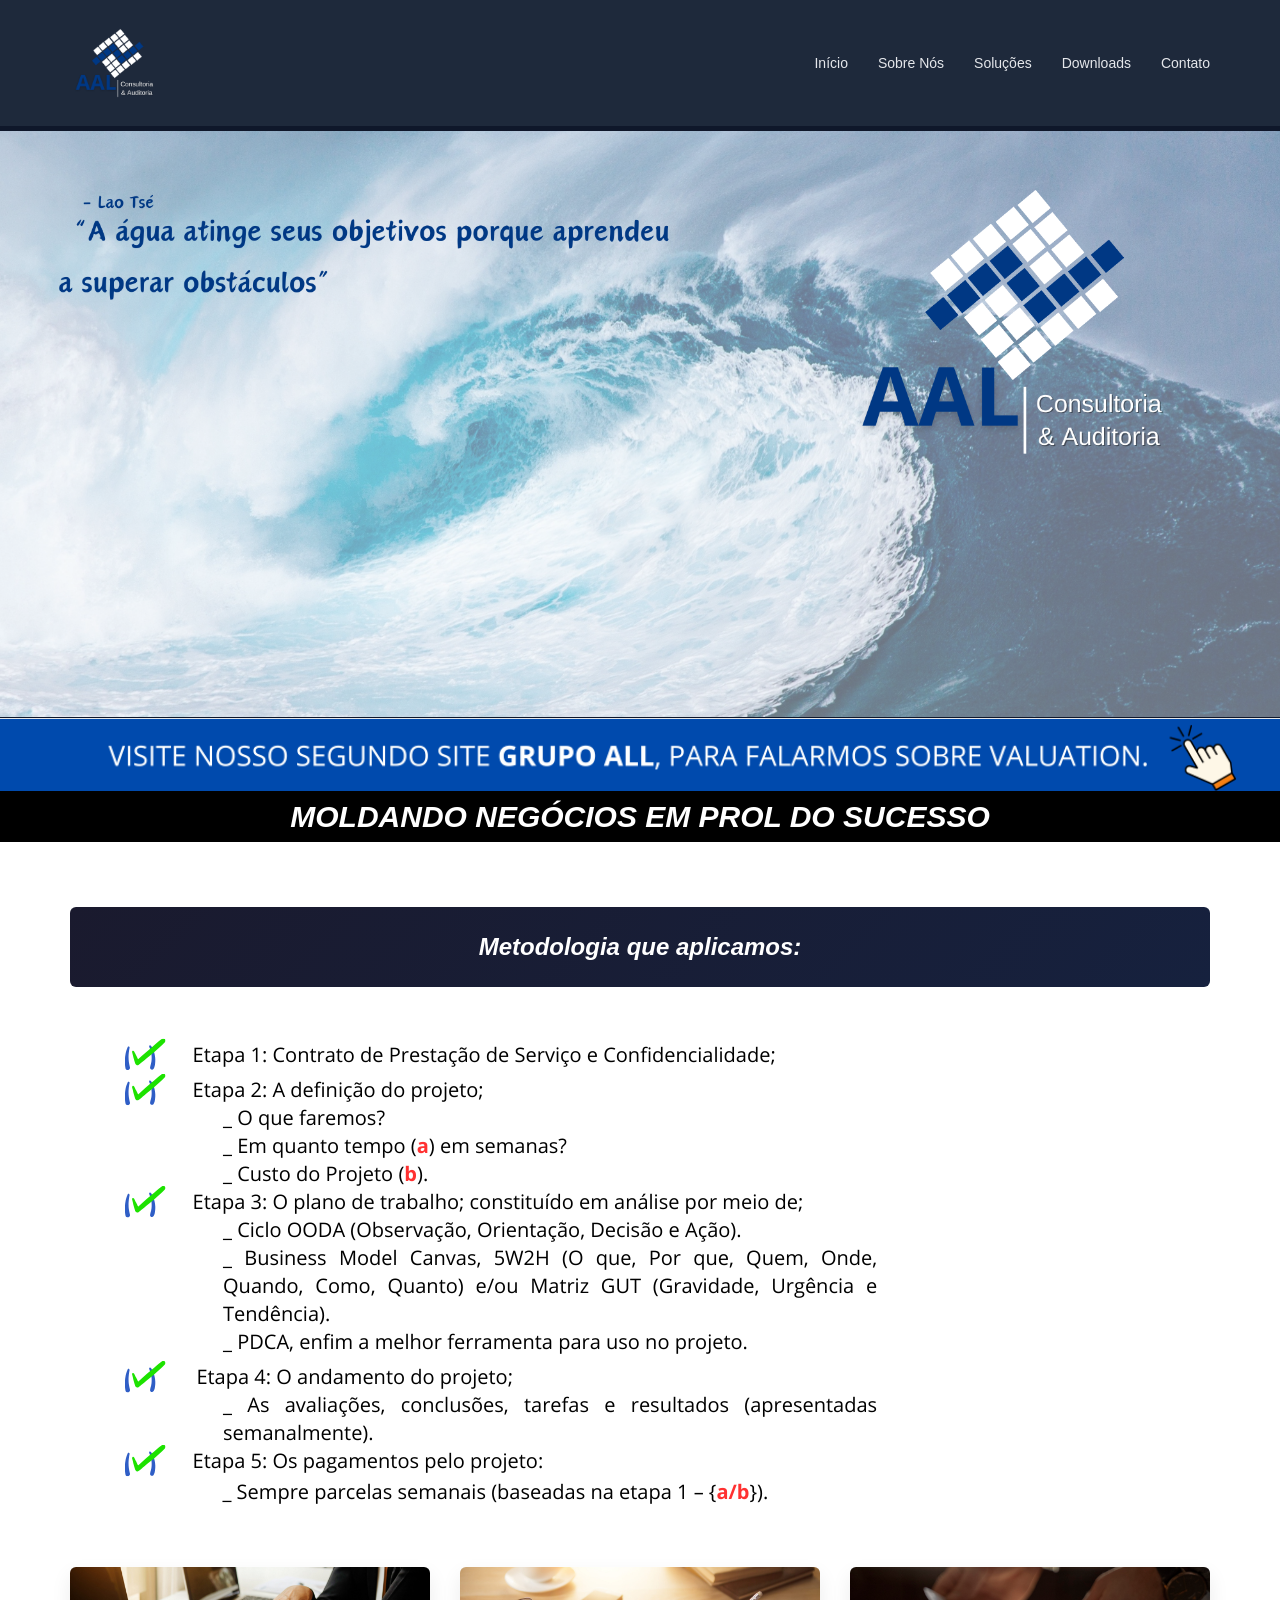
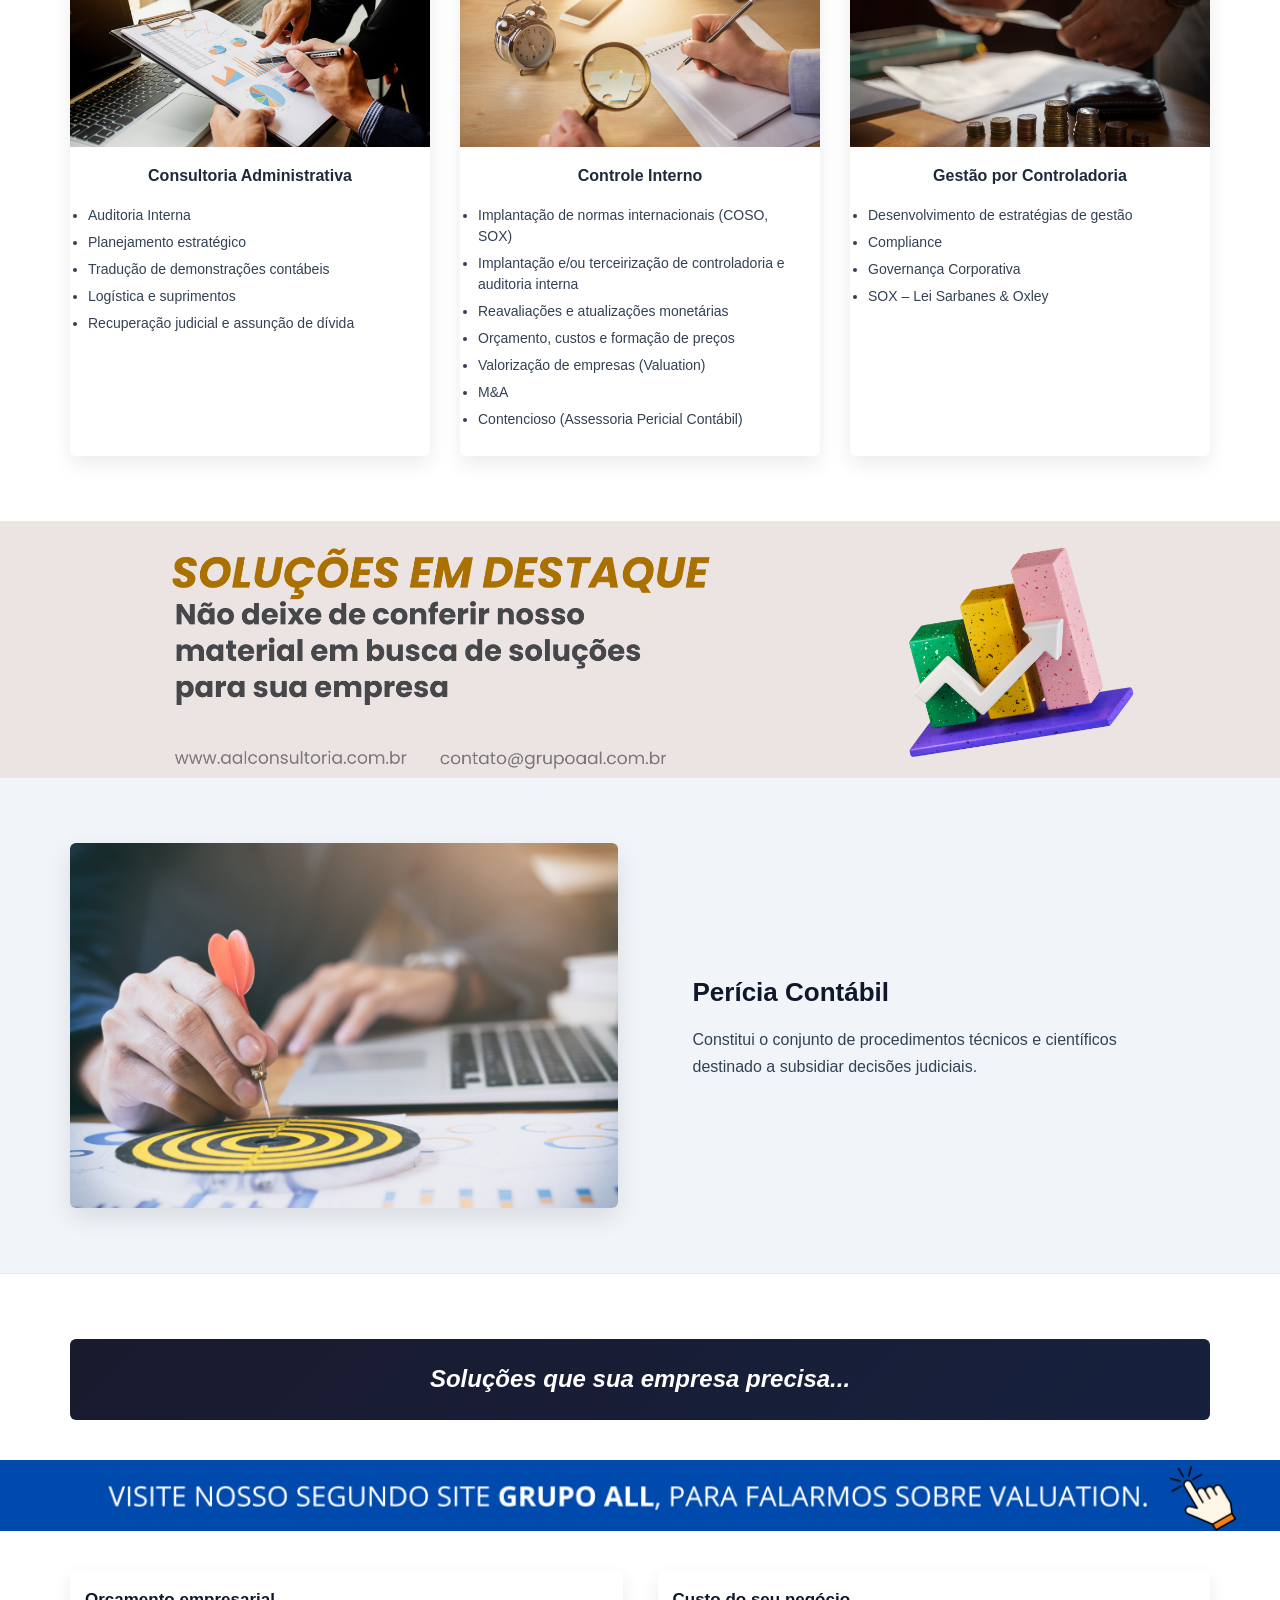
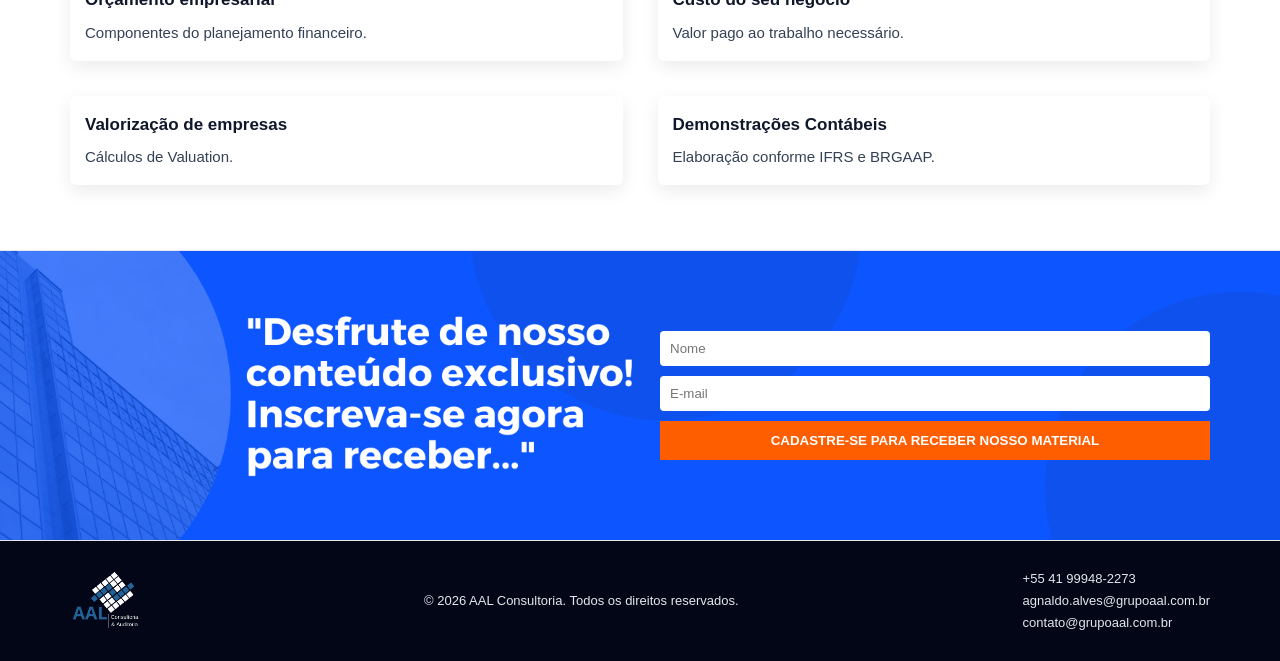
==== index.html @ 98cacd9f "responsivo" ====
<!DOCTYPE html>
<html lang="pt-BR">

<head>
    <meta charset="UTF-8">
    <meta name="viewport" content="width=device-width, initial-scale=1.0">
    <title>Home -AAL Consultoria</title>
    <link rel="stylesheet" href="assets/css/style.css">
</head>

<body>

    <header>
        <div class="container">
            <nav>
                <div class="logo">
                    <img src="assets/img/logo-transparente-500x500-1.png" alt="AAL Consultoria">
                </div>
                <ul>
                    <li><a href="index.html">Início</a></li>
                    <li><a href="sobre.html">Sobre Nós</a></li>
                    <li><a href="solucoes.html">Soluções</a></li>
                    <li><a href="downloads.html">Downloads</a></li>
                    <li><a href="contato.html">Contato</a></li>
                </ul>
            </nav>
        </div>
    </header>

    <!-- HERO -->
    <section class="hero-bg">

        </div>

    </section>

    <a href="https://www.grupoaal.com.br/">
        <img src="assets/img/banner-3.png" alt="Consultoria Administrativa" class="adaptive-banner">
    </a>

    <h1 style="background-color: black; color: white; text-align: center; font-style: italic;">MOLDANDO NEGÓCIOS EM PROL
        DO SUCESSO</h1>
    <!-- METODOLOGIA -->
    <section class="metodologia">
        <div class="container">
            <div class="section-title">
                <h2>Metodologia que aplicamos:</h2>
                <img src="assets/img/etapas-1.png" alt="Consultoria Administrativa">

            </div>

            <div class="metodologia-cards">

                <div class="metodo-card">
                    <img src="assets/img/CONSULTORIA-ADMINISTRATIVA-scaled.jpg" alt="">
                    <h3>Consultoria Administrativa</h3>
                    <ul>
                        <li>Auditoria Interna</li>
                        <li>Planejamento estratégico</li>
                        <li>Tradução de demonstrações contábeis</li>
                        <li>Logística e suprimentos</li>
                        <li>Recuperação judicial e assunção de dívida</li>
                    </ul>
                </div>

                <div class="metodo-card">
                    <img src="assets/img/Pericia-e-Assessoria-scaled.jpg" alt="">
                    <h3>Controle Interno</h3>
                    <ul>
                        <li>Implantação de normas internacionais (COSO, SOX)</li>
                        <li>Implantação e/ou terceirização de controladoria e auditoria interna</li>
                        <li>Reavaliações e atualizações monetárias</li>
                        <li>Orçamento, custos e formação de preços</li>
                        <li>Valorização de empresas (Valuation)</li>
                        <li>M&A</li>
                        <li>Contencioso (Assessoria Pericial Contábil)</li>
                    </ul>
                </div>

                <div class="metodo-card">
                    <img src="assets/img/FINANCEIRO-CONTROLADORIA-scaled.jpg" alt="">
                    <h3>Gestão por Controladoria</h3>
                    <ul>
                        <li>Desenvolvimento de estratégias de gestão</li>
                        <li>Compliance</li>
                        <li>Governança Corporativa</li>
                        <li>SOX – Lei Sarbanes & Oxley</li>
                    </ul>
                </div>

            </div>


        </div>
    </section>


    <img src="assets/img/SOLUCOES-EM-DESTAQUE-2.png" alt="Consultoria Administrativa">

    <!-- PERÍCIA -->
    <section class="pericia destaque">
        <div class="container two-columns">
            <div class="image">
                <img src="assets/img/objectivos-de-meta-de-sucesso-estrategico-de-estrategia-de-negocios-scaled.jpg"
                    alt="Perícia Contábil">
            </div>
            <div class="text">
                <h2>Perícia Contábil</h2>
                <p>
                    Constitui o conjunto de procedimentos técnicos e científicos destinado a subsidiar decisões
                    judiciais.
                </p>
            </div>
        </div>
    </section>


    <!-- SOLUÇÕES -->
    <section class="solucoes">
        <div class="container">
            <div class="section-title">
                <h2>Soluções que sua empresa precisa...</h2>
            </div>
        </div>

        <!-- Banner fino -->
        <div class="banner-fino">
            <a href="https://www.grupoaal.com.br/">
                <img src="assets/img/banner-3.png" alt="Soluções em destaque" class="adaptive-banner">
            </a>
        </div>

        <div class="container">
            <div class="solutions-grid">

                <div class="solution-card">

                    <h3>Orçamento empresarial</h3>
                    <p>Componentes do planejamento financeiro.</p>
                </div>

                <div class="solution-card">

                    <h3>Custo do seu negócio</h3>
                    <p>Valor pago ao trabalho necessário.</p>
                </div>

                <div class="solution-card">

                    <h3>Valorização de empresas</h3>
                    <p>Cálculos de Valuation.</p>
                </div>

                <div class="solution-card">

                    <h3>Demonstrações Contábeis</h3>
                    <p>Elaboração conforme IFRS e BRGAAP.</p>
                </div>

            </div>
        </div>
    </section>

    <section class="form-destaque">
        <div class="form-text"></div>

        <div class="container form-grid">
            <div></div>

            <form class="form-box">
                <input type="text" placeholder="Nome">
                <input type="email" placeholder="E-mail">
                <button type="submit">CADASTRE-SE PARA RECEBER NOSSO MATERIAL</button>
            </form>
        </div>
    </section>

    <footer>
        <div class="container footer-grid">
            <div class="footer-logo">
                <img src="assets/img/logo-footer-135x135-1.png" alt="AAL Consultoria">
            </div>

            <div class="footer-copy">
                <p>&copy; 2026 AAL Consultoria. Todos os direitos reservados.</p>
            </div>

            <div class="footer-contato">
                <p>+55 41 99948-2273</p>
                <p>agnaldo.alves@grupoaal.com.br</p>
                <p>contato@grupoaal.com.br</p>
            </div>
        </div>
    </footer>


</body>

</html>
---- assets/css/style.css ----
* {
  margin: 0;
  padding: 0;
  box-sizing: border-box;
  font-family: "Segoe UI", Arial, Helvetica, sans-serif;
}

body {
  background: #ffffff;
  color: #1f2933;
  line-height: 1.7;
  font-size: 15px;
  overflow-x: hidden;
}

header {
  background: #1e293b;
  padding: 18px 0;
  border-bottom: 3px solid #0f172a;
}

.container {
  width: 90%;
  max-width: 1140px;
  margin: auto;
}

img {
  max-width: 100%;
  height: auto;
  display: block;
}

.logo {
  color: #ffffff;
  font-size: 20px;
  font-weight: 600;
  letter-spacing: 0.5px;
}

.logo img {
  height: 90px;
  width: auto;
}

nav {
  display: flex;
  justify-content: space-between;
  align-items: center;
  gap: 20px;
}

nav ul {
  list-style: none;
  display: flex;
  gap: 25px;
  flex-wrap: wrap;
}

nav a {
  color: #e5e7eb;
  text-decoration: none;
  font-size: 14px;
  transition: 0.2s;
  white-space: nowrap;
}

nav a:hover {
  color: #ffffff;
}

.hero {
  background: #0f172a;
  color: #ffffff;
  min-height: 400px;
  padding: 60px 0;
  text-align: center;
  display: flex;
  align-items: center;
  justify-content: center;
}

.hero-bg {
  background: url("/assets/img/Consultoria-Auditoria-2000-x-915-px.png")
    center/contain no-repeat;
  background-color: #0f172a;
  min-height: 100px;
  padding: 20px 0;
  display: flex;
  align-items: center;
  justify-content: center;
}

.hero h1 {
  font-size: 36px;
  font-weight: 600;
  letter-spacing: 1px;
}

section {
  padding: 65px 0;
  border-bottom: 1px solid #e5e7eb;
}

.section-title h2 {
  text-align: center;
  font-size: 24px;
  color: #0f172a;
  margin-bottom: 40px;
  font-weight: 600;
  font-style: italic;
  background: linear-gradient(135deg, #1a1a2e, #16213e);
  color: #ffffff;
  padding: 20px;
  border-radius: 6px;
}

.service-block {
  display: flex;
  gap: 25px;
  margin-bottom: 45px;
  align-items: flex-start;
}

.service-icon img {
  width: 60px;
}

.service-text h3 {
  font-size: 18px;
  margin-bottom: 10px;
  color: #1e293b;
}

.service-text ul {
  margin-left: 18px;
}

.service-text li {
  margin-bottom: 6px;
}

.two-columns {
  display: grid;
  grid-template-columns: 1fr 1fr;
  gap: 45px;
  align-items: center;
}

.two-columns img {
  width: 100%;
  border-radius: 4px;
}

.downloads a {
  display: block;
  margin: 10px 0;
  color: #1e40af;
  text-decoration: none;
  font-weight: 500;
}

.downloads a:hover {
  text-decoration: underline;
}

.contato-home {
  background: #f8fafc;
  text-align: center;
}

.contato-home h2 {
  font-size: 22px;
  margin-bottom: 10px;
}

.contato-home p {
  margin-bottom: 5px;
}

footer {
  background: #020617;
  color: #e5e7eb;
  padding: 25px 0;
  font-size: 13px;
}

.footer-grid {
  display: flex;
  justify-content: space-between;
  align-items: center;
  gap: 20px;
  flex-wrap: wrap;
}

.footer-logo img {
  height: 70px;
}

/* Responsivo */

.metodologia-cards {
  display: grid;
  grid-template-columns: repeat(3, 1fr);
  gap: 30px;
  margin-top: 40px;
}

.metodo-card {
  background: #ffffff;
  border-radius: 6px;
  overflow: hidden;
  box-shadow: 0 8px 20px rgba(0, 0, 0, 0.08);
  transition: transform 0.2s ease;
}

.metodo-card:hover {
  transform: translateY(-5px);
}

.metodo-card img {
  width: 100%;
  height: 180px;
  object-fit: cover;
}

.metodo-card h3 {
  padding: 15px;
  font-size: 16px;
  text-align: center;
  color: #1e293b;
}

.metodo-card ul {
  padding: 0 18px 20px;
  font-size: 14px;
  color: #334155;
  line-height: 1.5;
}

.metodo-card ul li {
  margin-bottom: 6px;
  list-style: disc;
}

.pericia.destaque {
  background: #f1f5f9;
}

.pericia .text {
  padding: 30px;
}

.pericia .text h2 {
  font-size: 26px;
  margin-bottom: 12px;
  color: #0f172a;
}

.pericia .text p {
  font-size: 16px;
  line-height: 1.7;
  color: #334155;
}

.pericia .image img {
  border-radius: 6px;
  box-shadow: 0 10px 25px rgba(0, 0, 0, 0.1);
}

.banner-fino img {
  width: 100%;
  max-height: 180px;
  object-fit: cover;
}

.solutions-grid {
  display: grid;
  grid-template-columns: repeat(2, 1fr);
  gap: 35px;
  margin-top: 40px;
}

.solution-card {
  background: #ffffff;
  border-radius: 6px;
  overflow: hidden;
  box-shadow: 0 6px 18px rgba(0, 0, 0, 0.08);
}

.solution-image {
  height: 160px;
  background-size: cover;
  background-position: center;
}

.solution-card h3 {
  padding: 15px 15px 5px;
  font-size: 17px;
  color: #0f172a;
}

.solution-card p {
  padding: 0 15px 15px;
  font-size: 15px;
  color: #334155;
}

.form-destaque {
  background: rgba(0, 76, 255, 0.95);
  padding: 80px 0;
  color: #ffffff;
  position: relative;
}

.form-text {
  background: url("/assets/img/cadastro-email.png") center/cover no-repeat;
  position: absolute;
  left: 0;
  top: 0;
  width: 100%;
  height: 100%;
  z-index: 0;
}

.form-grid {
  display: grid;
  grid-template-columns: 1fr 1fr;
  gap: 40px;
  align-items: center;
  position: relative;
  z-index: 1;
}

.form-text h2 {
  font-size: 28px;
  margin-bottom: 10px;
}

.form-text p {
  font-size: 16px;
  color: #cbd5f5;
}

.form-box input,
.form-box textarea {
  width: 100%;
  padding: 10px;
  margin-bottom: 10px;
  border-radius: 4px;
  border: none;
}

.form-box button {
  background: #ff5e00;
  color: #fff;
  padding: 12px;
  border: none;
  cursor: pointer;
  width: 100%;
  font-weight: 600;
}

/* HERO específico da página Sobre Nós */
.hero-bg-sobre {
  background: url("/assets/img/sobre-nos-top-1536x269.png") center/contain
    no-repeat;
  background-color: #0f172a;
  min-height: 200px;
  padding: 40px 0;
  display: flex;
  align-items: center;
  justify-content: center;
}

/* Seção sobre */
.sobre h2 {
  font-size: 26px;
  color: #0f172a;
  margin-bottom: 15px;
  font-weight: 600;
}

.sobre p {
  font-size: 16px;
  line-height: 1.8;
  margin-bottom: 25px;
  color: #1f2933;
}

/* Fundador */
.fundador {
  display: flex;
  gap: 40px;
  margin-top: 50px;
  align-items: flex-start;
  flex-wrap: wrap;
}

.fundador-imagem img {
  width: 250px;
  border-radius: 6px;
}

.fundador-texto h2 {
  font-size: 22px;
  margin-bottom: 5px;
  color: #0f172a;
}

.fundador-texto h3 {
  font-size: 18px;
  margin-bottom: 15px;
  color: #1e293b;
}

.fundador-texto h4 {
  font-size: 16px;
  margin-top: 15px;
  margin-bottom: 8px;
  color: #1e293b;
}

.fundador-texto ul {
  margin-left: 18px;
  margin-bottom: 10px;
}

.fundador-texto li {
  margin-bottom: 5px;
}

/* Contato */
.contato-home h2 {
  font-size: 24px;
  margin-bottom: 15px;
}

/* SEÇÃO SOBRE */
.sobre-grid {
  display: grid;
  grid-template-columns: 1fr 1fr;
  gap: 40px;
  margin-bottom: 50px;
}

.sobre-col h2 {
  font-size: 26px;
  color: #0f172a;
  margin-bottom: 15px;
  font-weight: 600;
}

.sobre-col p {
  font-size: 16px;
  color: #334155;
  line-height: 1.8;
}

/* METODOLOGIA DESTAQUE */
.metodologia-container {
  display: grid;
  grid-template-columns: 1fr 1fr;
  gap: 0;
  align-items: stretch;
  margin-bottom: 50px;
  border-radius: 8px;
  overflow: hidden;
}

.metodologia-destaque {
  background: #1d8a4d;
  color: #ffffff;
  padding: 50px;
  text-align: left;
}

.metodologia-destaque h2 {
  font-size: 28px;
  margin-bottom: 15px;
  font-weight: 600;
  font-style: italic;
  color: #ffffff;
}

.metodologia-destaque p {
  font-size: 17px;
  line-height: 1.8;
  color: #ffffff;
}

.metodologia-imagem {
  overflow: hidden;
  background-size: cover;
  background-position: center;
}

.metodologia-imagem img {
  width: 100%;
  height: 100%;
  object-fit: cover;
}

/* FUNDADOR */
.fundador {
  display: grid;
  grid-template-columns: 1fr 1fr;
  gap: 40px;
  align-items: flex-start;
  margin-top: 50px;
  padding-top: 50px;
  border-top: 1px solid #e5e7eb;
}

.fundador-imagem img {
  width: 100%;
  border-radius: 8px;
  box-shadow: 0 10px 30px rgba(0, 0, 0, 0.1);
}

.fundador-texto h2 {
  font-size: 26px;
  color: #0f172a;
  margin-bottom: 10px;
  font-weight: 600;
}

.fundador-texto h3 {
  font-size: 18px;
  color: #22c55e;
  margin-bottom: 30px;
  font-weight: 500;
}

.fundador-texto h4 {
  font-size: 16px;
  color: #0f172a;
  margin-top: 20px;
  margin-bottom: 12px;
  font-weight: 600;
}

.fundador-texto ul {
  margin-left: 20px;
}

.fundador-texto li {
  font-size: 15px;
  color: #334155;
  line-height: 1.8;
  margin-bottom: 8px;
}

/* SEÇÃO SOBRE */
.sobre {
  padding: 65px 0;
}

.sobre-grid {
  display: grid;
  grid-template-columns: 1fr 1fr;
  gap: 40px;
  margin-bottom: 50px;
}

.sobre-col h2 {
  font-size: 26px;
  color: #0f172a;
  margin-bottom: 15px;
  font-weight: 600;
}

.sobre-col p {
  font-size: 16px;
  color: #334155;
  line-height: 1.8;
}

/* METODOLOGIA DESTAQUE */
.metodologia-destaque {
  background: linear-gradient(135deg, #22c55e, #16a34a);
  color: #ffffff;
  padding: 40px;
  border-radius: 8px;
  margin-bottom: 50px;
  text-align: center;
}

.metodologia-destaque h2 {
  font-size: 28px;
  margin-bottom: 15px;
  font-weight: 600;
  font-style: italic;
}

.metodologia-destaque p {
  font-size: 17px;
  line-height: 1.8;
}

/* FUNDADOR */
.fundador {
  display: grid;
  grid-template-columns: 1fr 1fr;
  gap: 40px;
  align-items: center;
  margin-top: 50px;
  padding-top: 50px;
  border-top: 1px solid #e5e7eb;
}

.fundador-imagem img {
  width: 100%;
  border-radius: 8px;
  box-shadow: 0 10px 30px rgba(0, 0, 0, 0.1);
}

.fundador-texto h2 {
  font-size: 26px;
  color: #0f172a;
  margin-bottom: 10px;
  font-weight: 600;
}

.fundador-texto h3 {
  font-size: 18px;
  color: #0f76ff;
  margin-bottom: 30px;
  font-weight: 500;
}

.fundador-texto h4 {
  font-size: 16px;
  color: #0f172a;
  margin-top: 20px;
  margin-bottom: 12px;
  font-weight: 600;
}

.fundador-texto ul {
  margin-left: 20px;
}

.fundador-texto li {
  font-size: 15px;
  color: #334155;
  line-height: 1.8;
  margin-bottom: 8px;
}

/* Hero específico da página Contato */
.hero-bg-contato {
  background: url("/assets/img/banner-top-1536x269.png") center/contain
    no-repeat;
  background-color: #0f172a;
  min-height: 300px;
  padding: 40px 0;
  text-align: center;
  display: flex;
  align-items: center;
  justify-content: center;
}

/* Hero específico da página Soluções */
.hero-bg-solucoes {
  background: url("/assets/img/banner-top-1.png") center/contain no-repeat;
  background-color: #0f172a;
  min-height: 300px;
  padding: 40px 0;
  text-align: center;
  display: flex;
  align-items: center;
  justify-content: center;
}

.hero-bg-solucoes h1 {
  font-size: 38px;
  color: #fff;
  font-weight: 700;
}

/* Grid de cards */
.solucoes-cards {
  display: grid;
  grid-template-columns: repeat(2, 1fr);
  gap: 35px;
  margin-top: 40px;
}

.solucoes-cards .solucao-card {
  background: #ffffff;
  padding: 20px;
  border-radius: 6px;
  box-shadow: 0 6px 18px rgba(0, 0, 0, 0.08);
}

.solucoes-cards h2 {
  font-size: 20px;
  color: #0f172a;
  margin-bottom: 12px;
}

.solucoes-cards ul {
  margin-left: 15px;
}

.solucoes-cards li {
  line-height: 1.6;
  margin-bottom: 6px;
}

/* Divisor com retângulo azul claro */
.solucao-block-header {
  background-color: #cfe8ff; /* azul claro */
  color: #0f172a; /* texto escuro */
  font-size: 20px;
  font-weight: 700;
  padding: 12px 20px;
  margin: 40px 0 20px;
  border-radius: 6px;
}

/* Melhoria da legibilidade da lista */
.solucoes-page ul {
  margin-bottom: 30px;
  padding-left: 20px;
  list-style-type: disc;
  line-height: 1.6;
}

.contato-grid {
  display: flex;
  gap: 2rem;
  align-items: flex-start;
}

.contato-imagem img {
  width: 100%;
  max-width: 500px; /* Ajusta conforme precisar */
  border-radius: 8px;
}

.contato-formulario {
  flex: 1;
}

.form-contato input,
.form-contato textarea {
  width: 100%;
  padding: 0.5rem;
  margin-bottom: 1rem;
  border: 1px solid #ccc;
  border-radius: 4px;
}

.form-contato button {
  background-color: #0074d9; /* exemplo azul */
  color: #fff;
  padding: 0.7rem 1.5rem;
  border: none;
  border-radius: 4px;
  cursor: pointer;
}

.contato-social a {
  margin-right: 1rem;
  text-decoration: none;
  color: #0074d9;
}

.form-contato button {
  background-color: #0074d9; /* azul */
  color: #fff;
  padding: 1rem 2rem; /* mais largo */
  width: 100%; /* ocupa toda a largura da coluna do formulário */
  border: none;
  border-radius: 12px; /* cantos mais arredondados */
  font-size: 1.1rem;
  cursor: pointer;
  transition: background-color 0.3s ease;
}

.form-contato button:hover {
  background-color: #005fa3; /* hover mais escuro */
}

.contato-page {
  background-color: #eaeaea;
}

.contato-social a {
  display: inline-flex;
  align-items: center;
  gap: 0.3rem;
  text-decoration: none;
  color: #fff;
  background-color: #0077b5; /* LinkedIn azul */
  padding: 0.8rem 0.8rem;
  border-radius: 12px;
  transition: all 0.3s ease;
  font-weight: bold;
}

.contato-social a.e-fab-whatsapp {
  background-color: #25d366; /* verde WhatsApp */
}

.contato-social a:hover {
  opacity: 0.9;
}

.contato-social {
  display: flex;
  justify-content: center; /* centraliza horizontalmente */
  gap: 10px; /* espaço entre os ícones */
  margin: 10px 0; /* espaço acima e abaixo da seção */
}

.contato-social a {
  display: flex;
  align-items: center;
  justify-content: center;

  border-radius: 5px; /* cantos arredondados */
  background-color: #25d366; /* verde WhatsApp por padrão */
  color: white;
  text-decoration: none;
  font-weight: bold;
  transition:
    transform 0.2s,
    background-color 0.2s;
}

.contato-social a:hover {
  transform: scale(1.05);
}

/* Ajusta cor específica para LinkedIn */
.contato-social a[aria-label="LinkedIn"] {
  background-color: #0077b5; /* azul LinkedIn */
}

/* Ajusta cor específica para WhatsApp */
.contato-social a[aria-label="WhatsApp"] {
  background-color: #25d366; /* verde WhatsApp */
}

/* Ícones SVG dentro do botão */
.contato-social svg {
  fill: currentColor; /* pega a cor do botão */
}

.downloads-page {
  background: #193452;
  padding: 80px 0;
  color: #fff;
}

.downloads-page h1 {
  text-align: center;
  font-size: 42px;
  font-weight: 800;
  margin-bottom: 10px;
}

.subtitle {
  text-align: center;
  font-style: italic;
  margin-bottom: 40px;
}

.alert-box {
  background: #1f1f1f;
  border-top: 4px solid #f2d600;
  padding: 25px;
  text-align: center;
  margin-bottom: 40px;
}

.alert-box strong {
  color: #f2d600;
  font-size: 22px;
}

.form-download {
  background: #0f2c4f;
  padding: 30px;
  border-radius: 12px;
  max-width: 900px;
  margin: 0 auto 60px auto;
}

.form-download input {
  width: 100%;
  padding: 14px;
  border-radius: 8px;
  border: none;
  margin-bottom: 15px;
}

.form-download button {
  width: 100%;
  padding: 15px;
  border-radius: 30px;
  background: #c10012;
  color: #fff;
  font-size: 18px;
  font-weight: bold;
  border: none;
  cursor: pointer;
}

.lista-documentos {
  display: grid;
  grid-template-columns: repeat(3, 1fr);
  gap: 25px;
  list-style: none;
  padding: 0;
}

.lista-documentos li {
  border-bottom: 1px solid rgba(255, 255, 255, 0.2);
  padding: 10px 0 10px 35px;
  position: relative;
}

.lista-documentos li::before {
  content: "☁";
  position: absolute;
  left: 0;
  color: orange;
}

.downloads-hero {
  width: 100%;
  min-height: 70vh;
  background: url("/assets/img/Back-3.png") center center no-repeat;
  background-size: cover;
  display: flex;
  align-items: center;
  justify-content: flex-start; /* antes era center */
  padding-left: 8%; /* empurra para dentro, mas fica à esquerda */
  color: #000;
  position: relative;
}

.hero-content {
  padding: 40px 60px;
  border-radius: 12px;
  max-width: 700px; /* evita invadir a imagem da direita */
}

.downloads-hero h1 {
  font-size: 38px;
  font-weight: 800;
  margin-bottom: 15px;
}

.downloads-hero p {
  font-size: 18px;
  font-style: italic;
}

.lista-documentos a {
  color: #fff;
  text-decoration: none;
  transition: 0.2s;
}

.lista-documentos a:hover {
  text-decoration: underline;
  color: #f2d600;
}

/* MOBILE SMALL (até 374px) */
@media (max-width: 374px) {
  nav ul {
    gap: 8px;
    font-size: 12px;
  }

  .hero h1 {
    font-size: 20px;
  }

  h1 {
    font-size: 18px !important;
  }

  .section-title h2 {
    font-size: 18px;
    padding: 15px 10px;
  }

  .metodologia-cards {
    grid-template-columns: 1fr;
  }

  .metodo-card h3 {
    font-size: 15px;
  }

  .form-grid {
    gap: 20px;
  }

  .form-text {
    background: url("/assets/img/FUNDO-1.png") center/cover no-repeat;
  }

  .form-box input,
  .form-box textarea {
    padding: 8px;
    font-size: 14px;
  }

  footer {
    font-size: 11px;
  }

  nav a {
    font-size: 12px;
  }
}

/* MOBILE (375px - 576px) */
@media (max-width: 576px) {
  .container {
    width: 95%;
  }

  header {
    padding: 12px 0;
  }

  nav {
    flex-direction: column;
    gap: 10px;
  }

  nav ul {
    gap: 12px;
    font-size: 13px;
    justify-content: center;
    width: 100%;
  }

  .logo img {
    height: 35px;
  }

  .hero {
    min-height: 200px;
    padding: 30px 0;
  }

  .hero-bg {
    min-height: 200px;
    padding: 10px 0;
    background-attachment: scroll;
  }

  .hero-bg-sobre,
  .hero-bg-contato,
  .hero-bg-solucoes {
    min-height: 100px;
    padding: 20px 0;
  }

  .hero h1,
  h1 {
    font-size: 22px;
  }

  section {
    padding: 40px 0;
  }

  .section-title h2 {
    font-size: 18px;
    padding: 15px 10px;
    margin-bottom: 25px;
  }

  .metodologia-cards {
    grid-template-columns: 1fr;
    gap: 20px;
    margin-top: 25px;
  }

  .metodo-card {
    box-shadow: 0 4px 12px rgba(0, 0, 0, 0.06);
  }

  .metodo-card img {
    height: 150px;
  }

  .metodo-card h3 {
    padding: 12px;
    font-size: 15px;
  }

  .metodo-card ul {
    padding: 0 12px 15px;
    font-size: 13px;
  }

  .two-columns {
    grid-template-columns: 1fr;
    gap: 25px;
  }

  .solutions-grid {
    grid-template-columns: 1fr;
    gap: 20px;
    margin-top: 25px;
  }

  .solution-card {
    box-shadow: 0 4px 12px rgba(0, 0, 0, 0.06);
  }

  .solution-image {
    height: 140px;
  }

  .solution-card h3 {
    font-size: 16px;
  }

  .solution-card p {
    font-size: 14px;
  }

  .form-grid {
    grid-template-columns: 1fr;
    gap: 20px;
  }

  .form-destaque {
    padding: 40px 0;
  }

  .form-text {
    background: url("/assets/img/FUNDO-1.png") center/cover no-repeat;
  }

  .form-text h2 {
    font-size: 20px;
  }

  .form-text p {
    font-size: 14px;
  }

  .form-box input,
  .form-box textarea {
    padding: 8px;
    font-size: 14px;
    margin-bottom: 8px;
  }

  .form-box button {
    padding: 10px;
    font-size: 14px;
  }

  .footer-grid {
    flex-direction: column;
    gap: 12px;
    text-align: center;
  }

  .footer-logo img {
    height: 35px;
  }

  footer {
    padding: 20px 0;
    font-size: 12px;
  }

  .contato-grid {
    flex-direction: column;
    gap: 1.5rem;
  }

  .contato-imagem img {
    max-width: 100%;
  }

  .form-contato input,
  .form-contato textarea {
    font-size: 14px;
  }

  .contato-social {
    flex-wrap: wrap;
    gap: 8px;
  }

  .contato-social a {
    padding: 0.6rem 0.6rem;
    font-size: 13px;
  }

  .solucoes-cards {
    grid-template-columns: 1fr;
    gap: 20px;
  }

  .solucoes-cards h2 {
    font-size: 17px;
  }

  .solucoes-cards li {
    font-size: 14px;
  }

  .hero-bg-solucoes h1 {
    font-size: 24px;
  }

  .metodologia-destaque h2 {
    font-size: 20px;
  }

  .metodologia-destaque p {
    font-size: 14px;
  }

  .fundador {
    grid-template-columns: 1fr;
    gap: 25px;
  }

  .fundador-imagem {
    display: flex;
    justify-content: center;
  }

  .fundador-imagem img {
    width: 100%;
    max-width: 300px;
  }

  .fundador-texto h2 {
    font-size: 22px;
  }

  .fundador-texto h3 {
    font-size: 16px;
  }

  .sobre-grid {
    grid-template-columns: 1fr;
    gap: 25px;
  }

  .sobre-col h2 {
    font-size: 20px;
  }

  .sobre-col p {
    font-size: 14px;
  }

  .metodologia-container {
    grid-template-columns: 1fr;
  }

  .metodologia-destaque {
    padding: 30px;
  }

  .lista-documentos {
    grid-template-columns: 1fr;
    gap: 15px;
  }

  .lista-documentos li {
    padding: 8px 0 8px 25px;
  }

  .downloads-hero {
    padding-left: 4%;
  }

  .hero-content {
    padding: 25px 30px;
    max-width: 90%;
  }

  .downloads-hero h1 {
    font-size: 24px;
  }

  .downloads-hero p {
    font-size: 15px;
  }

  .downloads-page h1 {
    font-size: 32px;
  }

  .alert-box strong {
    font-size: 18px;
  }

  .form-download {
    padding: 20px;
  }

  .form-download input {
    padding: 12px;
    font-size: 14px;
  }

  .form-download button {
    padding: 12px;
    font-size: 16px;
  }

  .solucao-block-header {
    font-size: 17px;
    padding: 10px 15px;
  }

  nav a {
    font-size: 12px;
  }
}

/* TABLET (577px - 768px) */
@media (min-width: 577px) and (max-width: 768px) {
  nav ul {
    gap: 18px;
    font-size: 13px;
  }

  .form-text {
    background: url("/assets/img/FUNDO-1.png") center/cover no-repeat;
  }

  .hero-bg {
    min-height: 350px;
    padding: 20px 0;
  }

  .hero h1,
  h1 {
    font-size: 28px;
  }

  section {
    padding: 50px 0;
  }

  .section-title h2 {
    font-size: 20px;
    padding: 18px;
    margin-bottom: 30px;
  }

  .metodologia-cards {
    grid-template-columns: 1fr 1fr;
    gap: 25px;
  }

  .metodo-card {
    box-shadow: 0 6px 16px rgba(0, 0, 0, 0.07);
  }

  .metodo-card img {
    height: 160px;
  }

  .metodo-card h3 {
    font-size: 15px;
  }

  .metodo-card ul {
    font-size: 13px;
  }

  .two-columns {
    grid-template-columns: 1fr;
    gap: 35px;
  }

  .solutions-grid {
    grid-template-columns: 1fr 1fr;
  }

  .solution-card h3 {
    font-size: 16px;
  }

  .form-grid {
    grid-template-columns: 1fr;
    gap: 30px;
  }

  .form-destaque {
    padding: 60px 0;
  }

  .form-text h2 {
    font-size: 24px;
  }

  .footer-grid {
    flex-direction: column;
    gap: 15px;
    text-align: center;
  }

  footer {
    font-size: 12px;
  }

  .contato-grid {
    flex-direction: column;
    gap: 2rem;
  }

  .solucoes-cards {
    grid-template-columns: 1fr;
  }

  .hero-bg-solucoes h1 {
    font-size: 32px;
  }

  .fundador {
    grid-template-columns: 1fr 1fr;
  }

  .fundador-imagem img {
    width: 100%;
  }

  .sobre-grid {
    grid-template-columns: 1fr;
  }

  .lista-documentos {
    grid-template-columns: 1fr 1fr;
    gap: 20px;
  }

  .downloads-hero {
    padding-left: 6%;
  }

  .hero-content {
    padding: 35px 50px;
    max-width: 100%;
  }

  .downloads-page h1 {
    font-size: 36px;
  }

  nav a {
    font-size: 13px;
  }
}

/* TABLET GRANDE / DESKTOP PEQUENO (769px - 992px) */
@media (min-width: 769px) and (max-width: 992px) {
  .container {
    width: 92%;
    max-width: 980px;
  }

  .hero-bg {
    min-height: 450px;
    padding: 20px 0;
  }

  .hero-bg-sobre,
  .hero-bg-contato,
  .hero-bg-solucoes {
    min-height: 270px;
    padding: 30px 0;
  }

  .hero h1 {
    font-size: 32px;
  }

  .metodologia-cards {
    grid-template-columns: 1fr 1fr;
    gap: 28px;
  }

  .solutions-grid {
    grid-template-columns: 1fr 1fr;
  }

  .solucoes-cards {
    grid-template-columns: 1fr;
  }

  .form-grid {
    grid-template-columns: 1fr 1fr;
  }

  .lista-documentos {
    grid-template-columns: 1fr 1fr;
    gap: 30px;
  }
}

/* DESKTOP (acima de 993px) */
@media (min-width: 993px) {
  .hero-bg {
    min-height: 590px;
    padding: 30px 0;
  }

  .hero-bg-sobre,
  .hero-bg-contato,
  .hero-bg-solucoes {
    min-height: 280px;
    padding: 35px 0;
  }

  nav ul {
    justify-content: flex-end;
    gap: 30px;
  }

  .metodologia-cards {
    grid-template-columns: repeat(3, 1fr);
  }

  .solutions-grid {
    grid-template-columns: repeat(2, 1fr);
  }

  .solucoes-cards {
    grid-template-columns: repeat(2, 1fr);
  }

  .lista-documentos {
    grid-template-columns: repeat(3, 1fr);
  }
}

/* Desktop (padrão) */
.adaptive-banner {
  content: url("/assets/img/banner-3.png");
  width: 100%;
}

/* Mobile - SOBRESCREVE a imagem */
@media (max-width: 576px) {
  .adaptive-banner {
    content: url("/assets/img/VISITE-NOSSO-SEGUNDO-SITE-GRUPO-ALL-PARA-FALARMOS-SOBRE-VALUATION-mobile.png");
  }
}
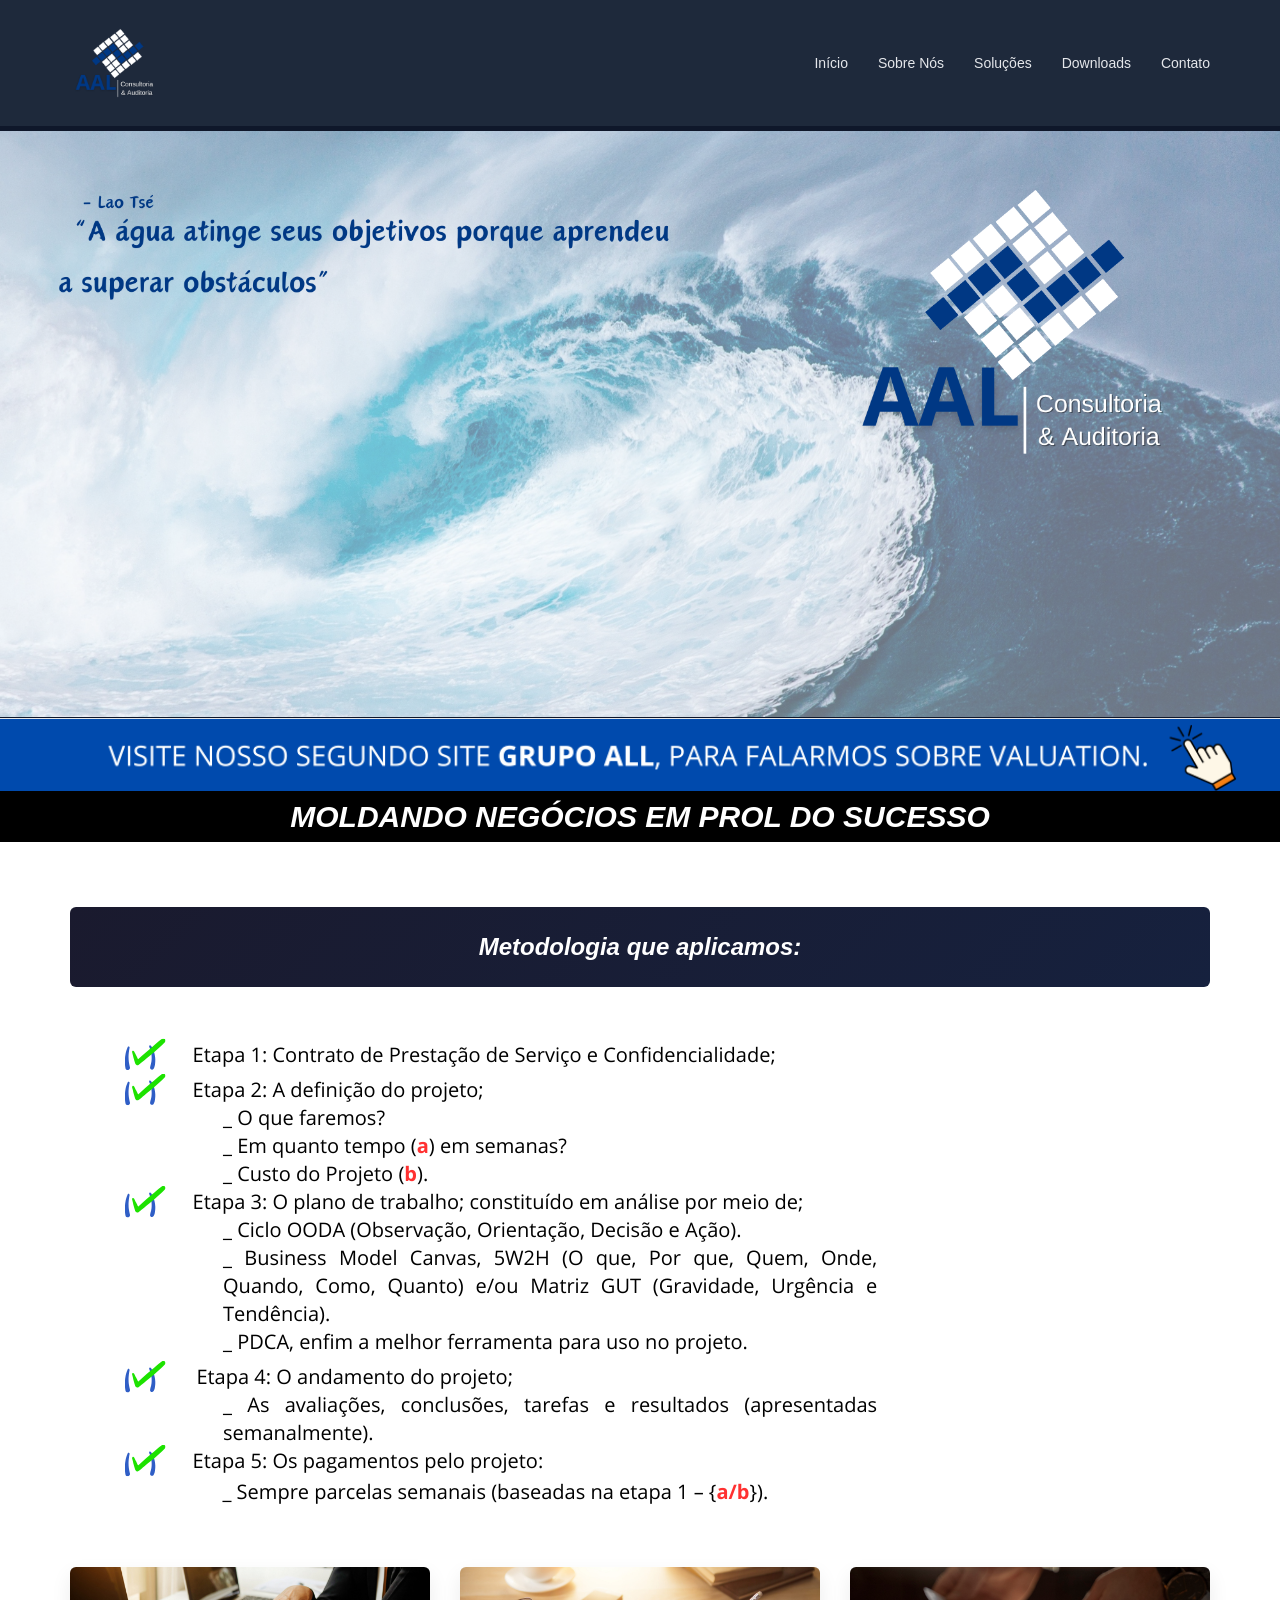
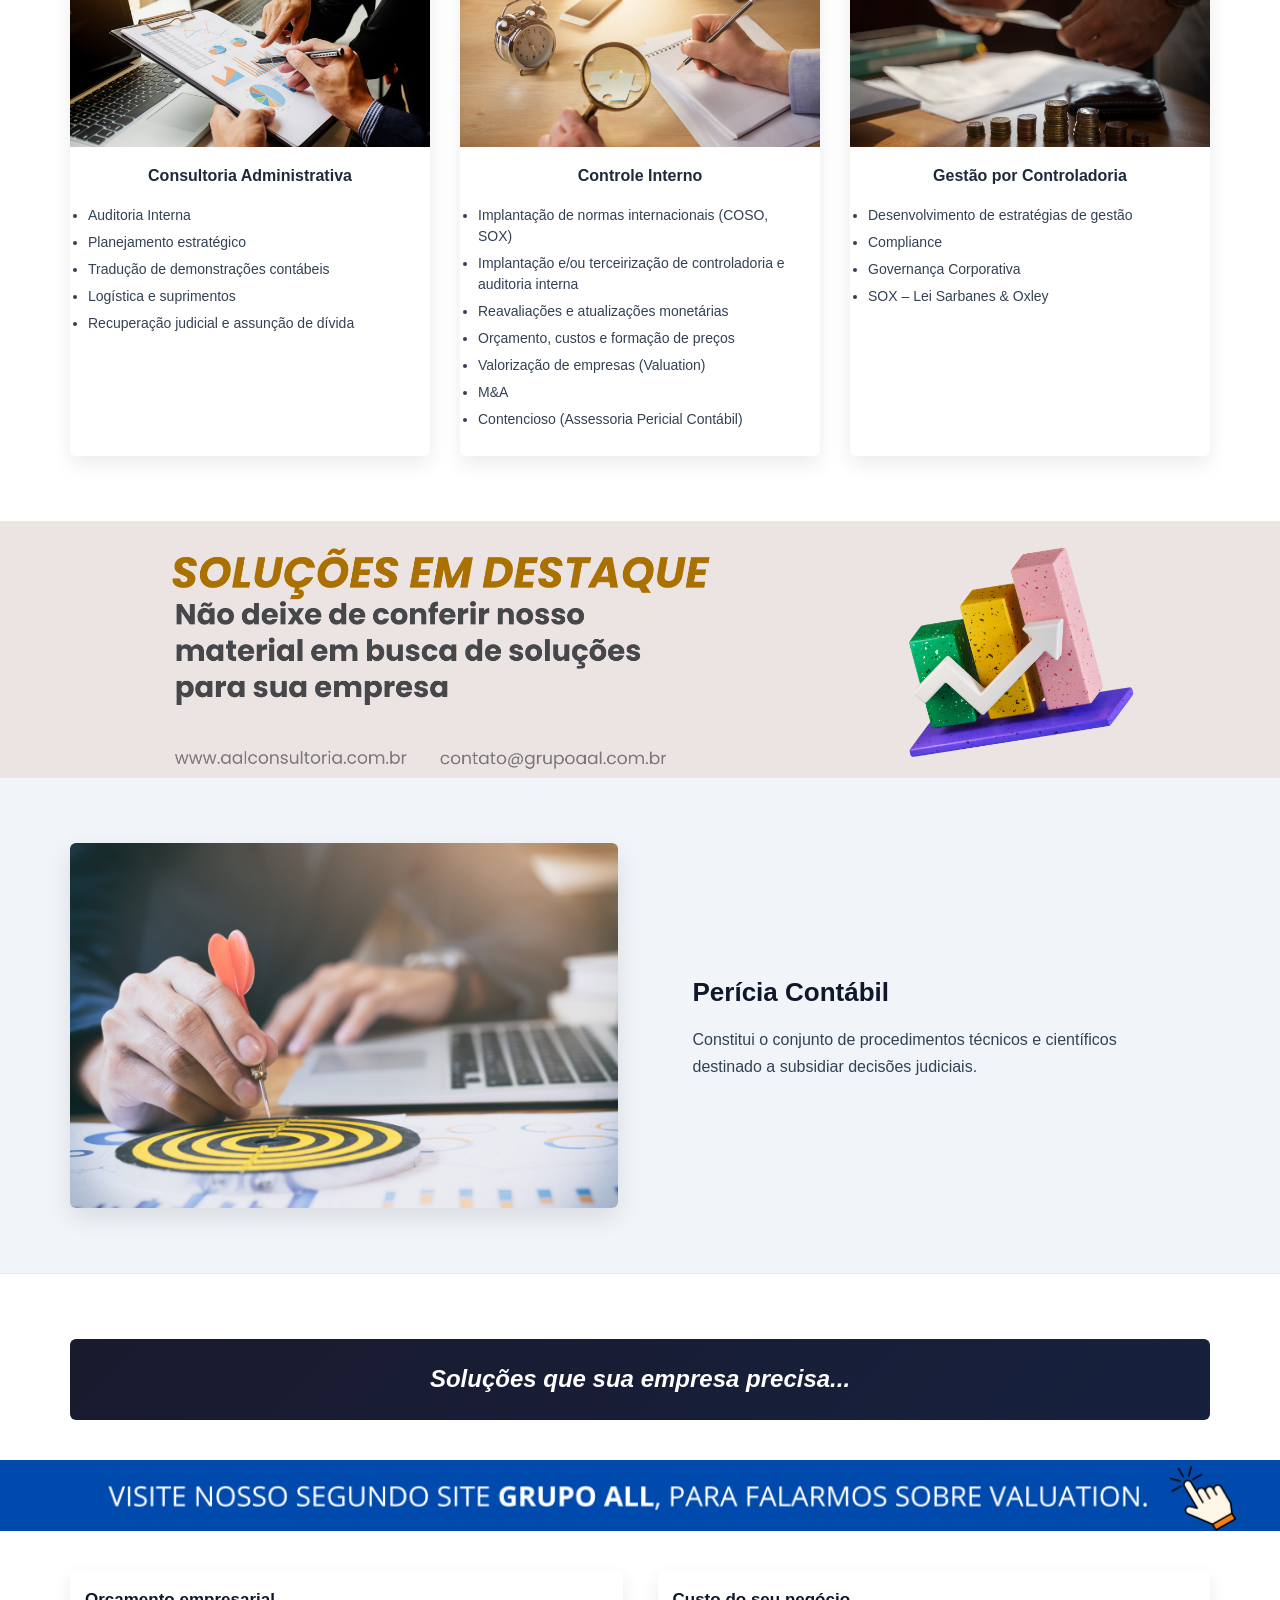
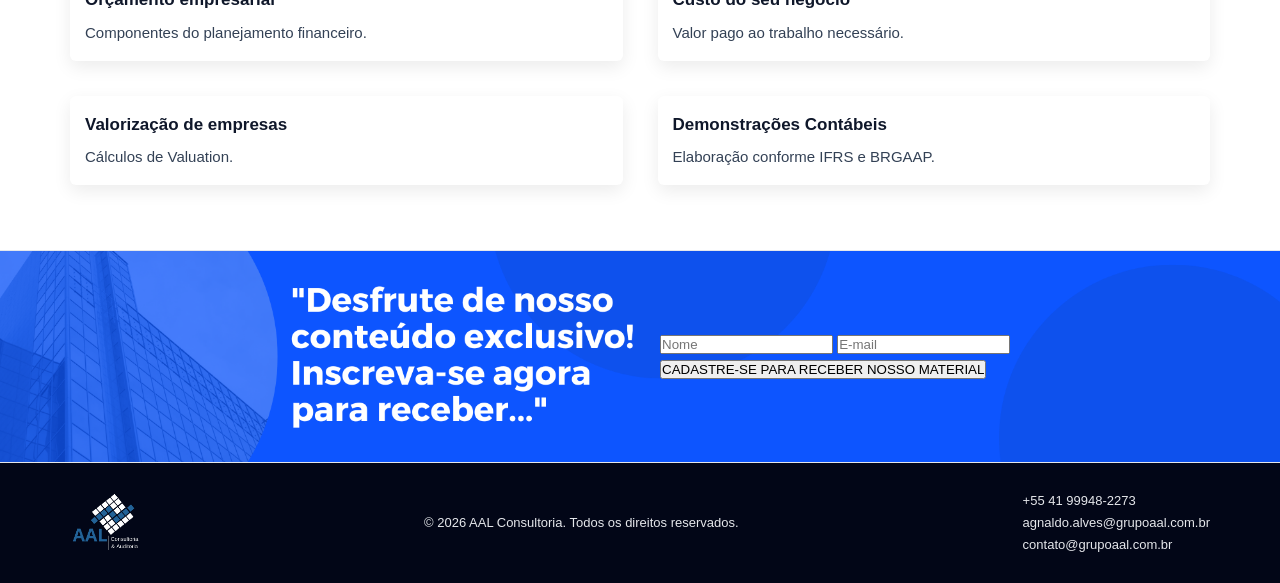
==== commit 6ada0b49: "forms prontos" ====
--- a/index.html
+++ b/index.html
@@ -167,10 +167,17 @@
         <div class="container form-grid">
             <div></div>
 
-            <form class="form-box">
-                <input type="text" placeholder="Nome">
-                <input type="email" placeholder="E-mail">
-                <button type="submit">CADASTRE-SE PARA RECEBER NOSSO MATERIAL</button>
+            <form name="lead" method="POST" data-netlify="true">
+
+                <input type="hidden" name="form-name" value="lead">
+                <input type="hidden" name="tipo" value="lead">
+
+                <input type="text" name="nome" placeholder="Nome" required>
+                <input type="email" name="email" placeholder="E-mail" required>
+
+                <button type="submit">
+                    CADASTRE-SE PARA RECEBER NOSSO MATERIAL
+                </button>
             </form>
         </div>
     </section>
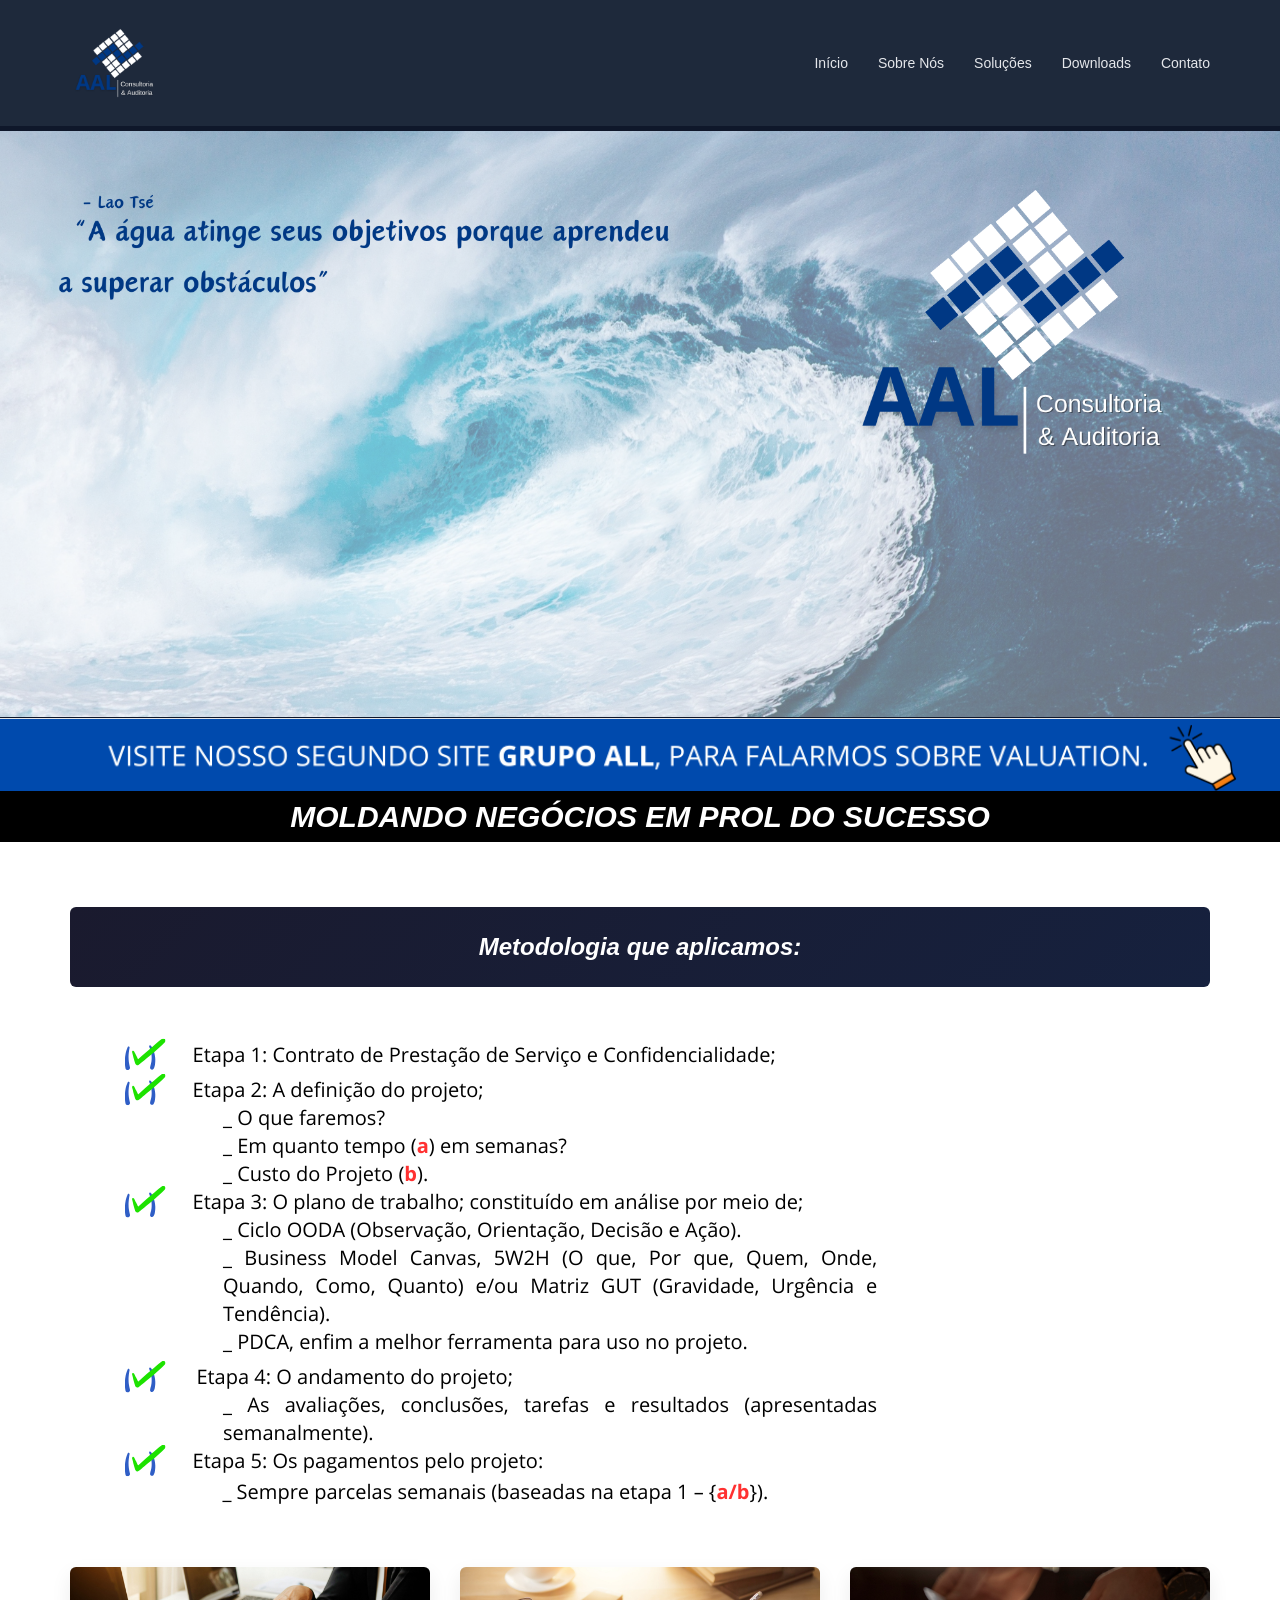
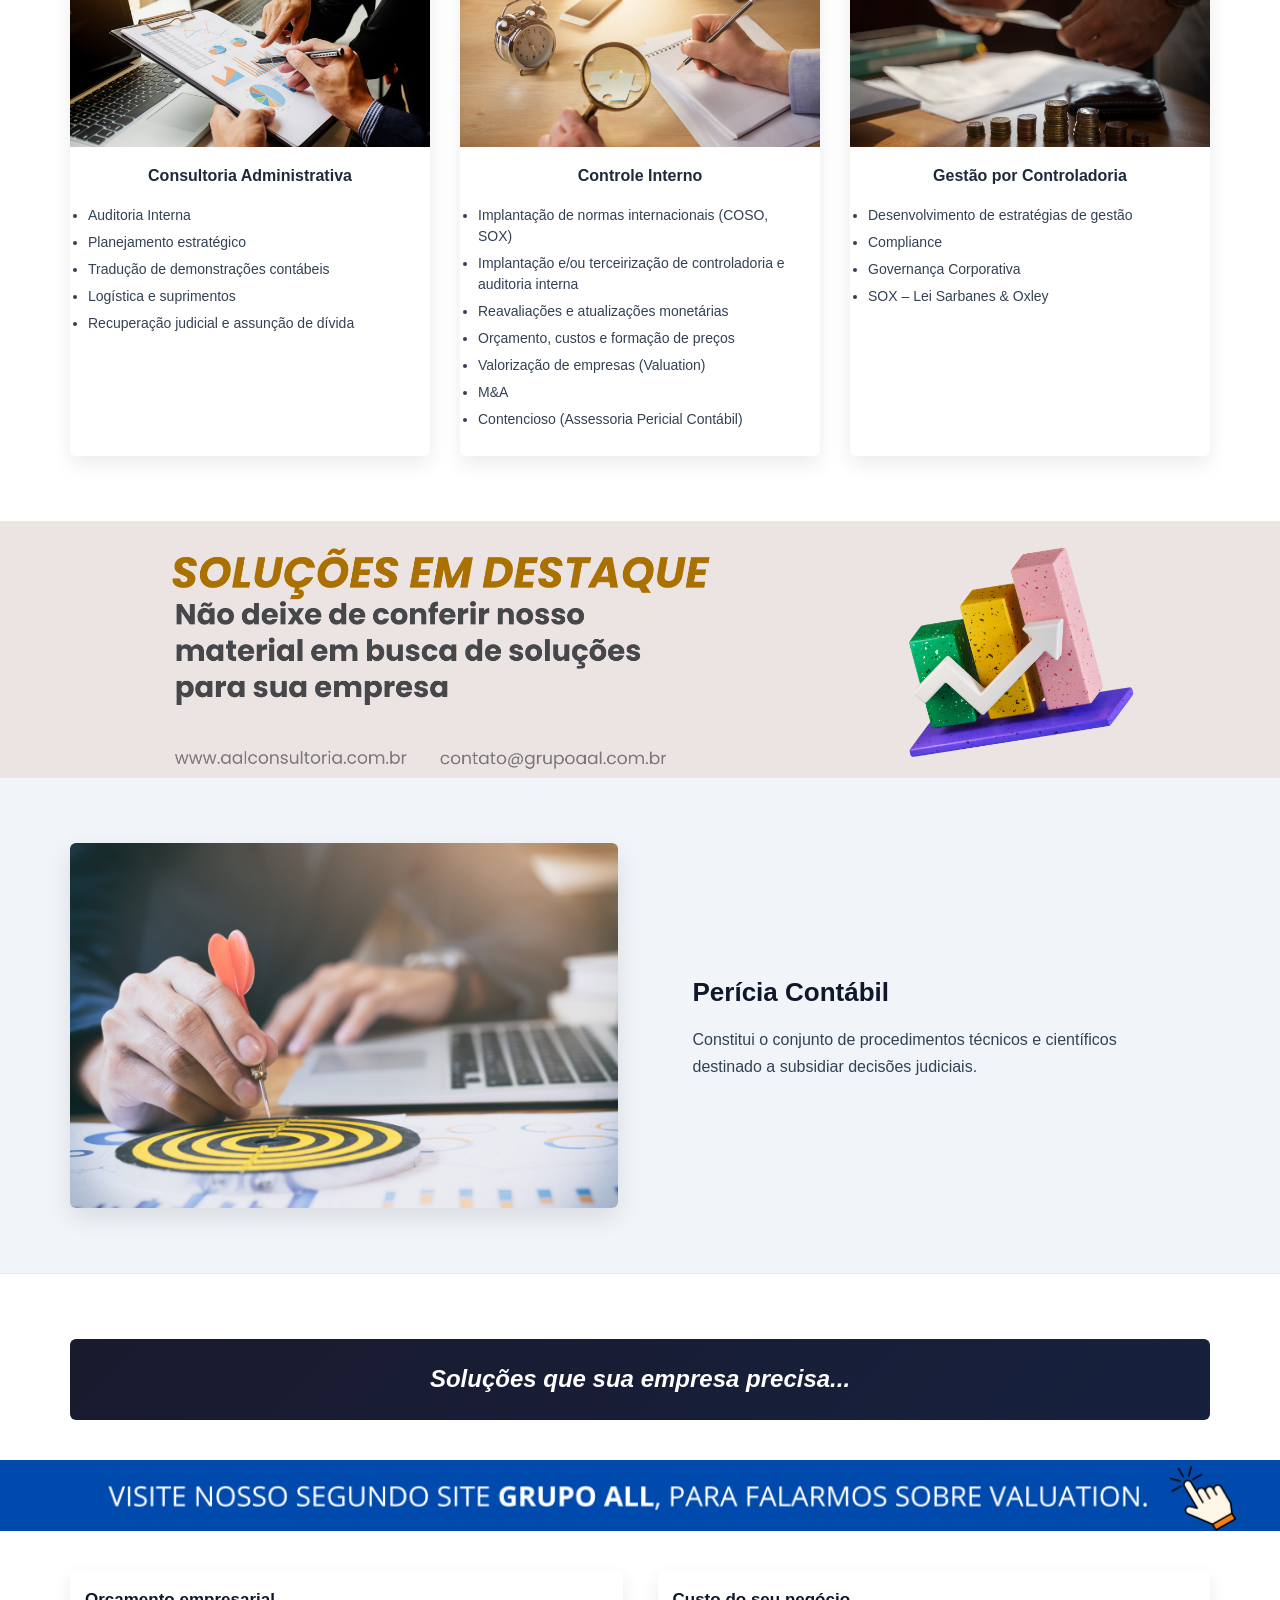
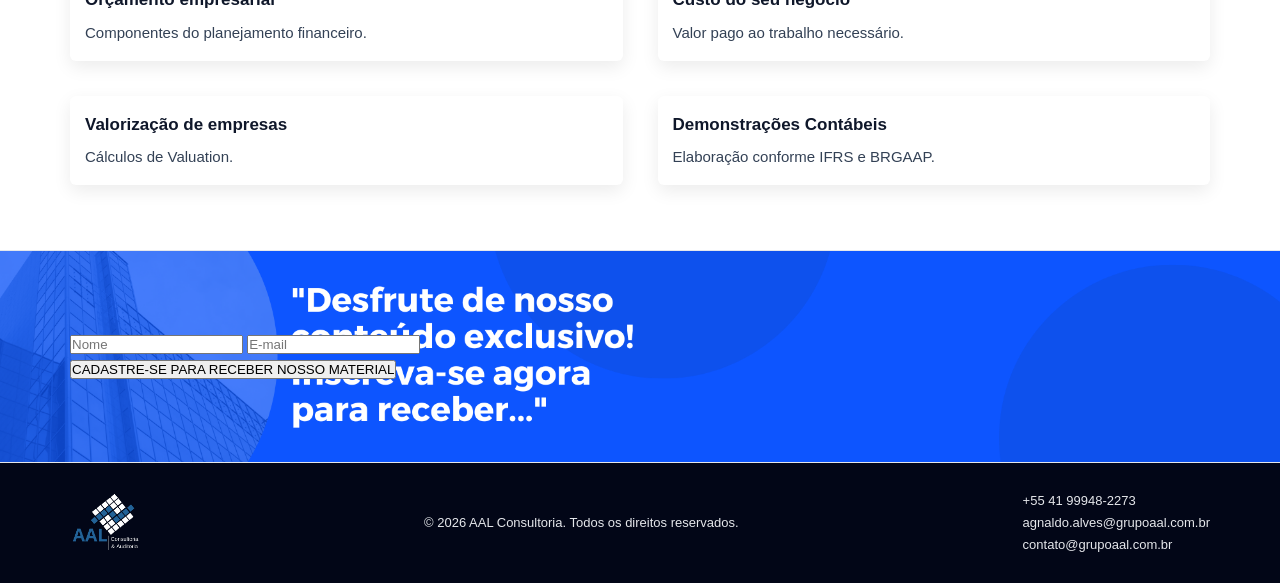
==== commit aa0f39b9: "forms prontos mesmo" ====
--- a/index.html
+++ b/index.html
@@ -165,20 +165,20 @@
         <div class="form-text"></div>
 
         <div class="container form-grid">
-            <div></div>
-
-            <form name="lead" method="POST" data-netlify="true">
-
-                <input type="hidden" name="form-name" value="lead">
-                <input type="hidden" name="tipo" value="lead">
-
-                <input type="text" name="nome" placeholder="Nome" required>
-                <input type="email" name="email" placeholder="E-mail" required>
-
-                <button type="submit">
-                    CADASTRE-SE PARA RECEBER NOSSO MATERIAL
-                </button>
-            </form>
+            <div>
+                <form name="lead" method="POST" data-netlify="true">
+
+                    <input type="hidden" name="form-name" value="lead">
+                    <input type="hidden" name="tipo" value="lead">
+
+                    <input type="text" name="nome" placeholder="Nome" required>
+                    <input type="email" name="email" placeholder="E-mail" required>
+
+                    <button type="submit">
+                        CADASTRE-SE PARA RECEBER NOSSO MATERIAL
+                    </button>
+                </form>
+            </div>
         </div>
     </section>
 
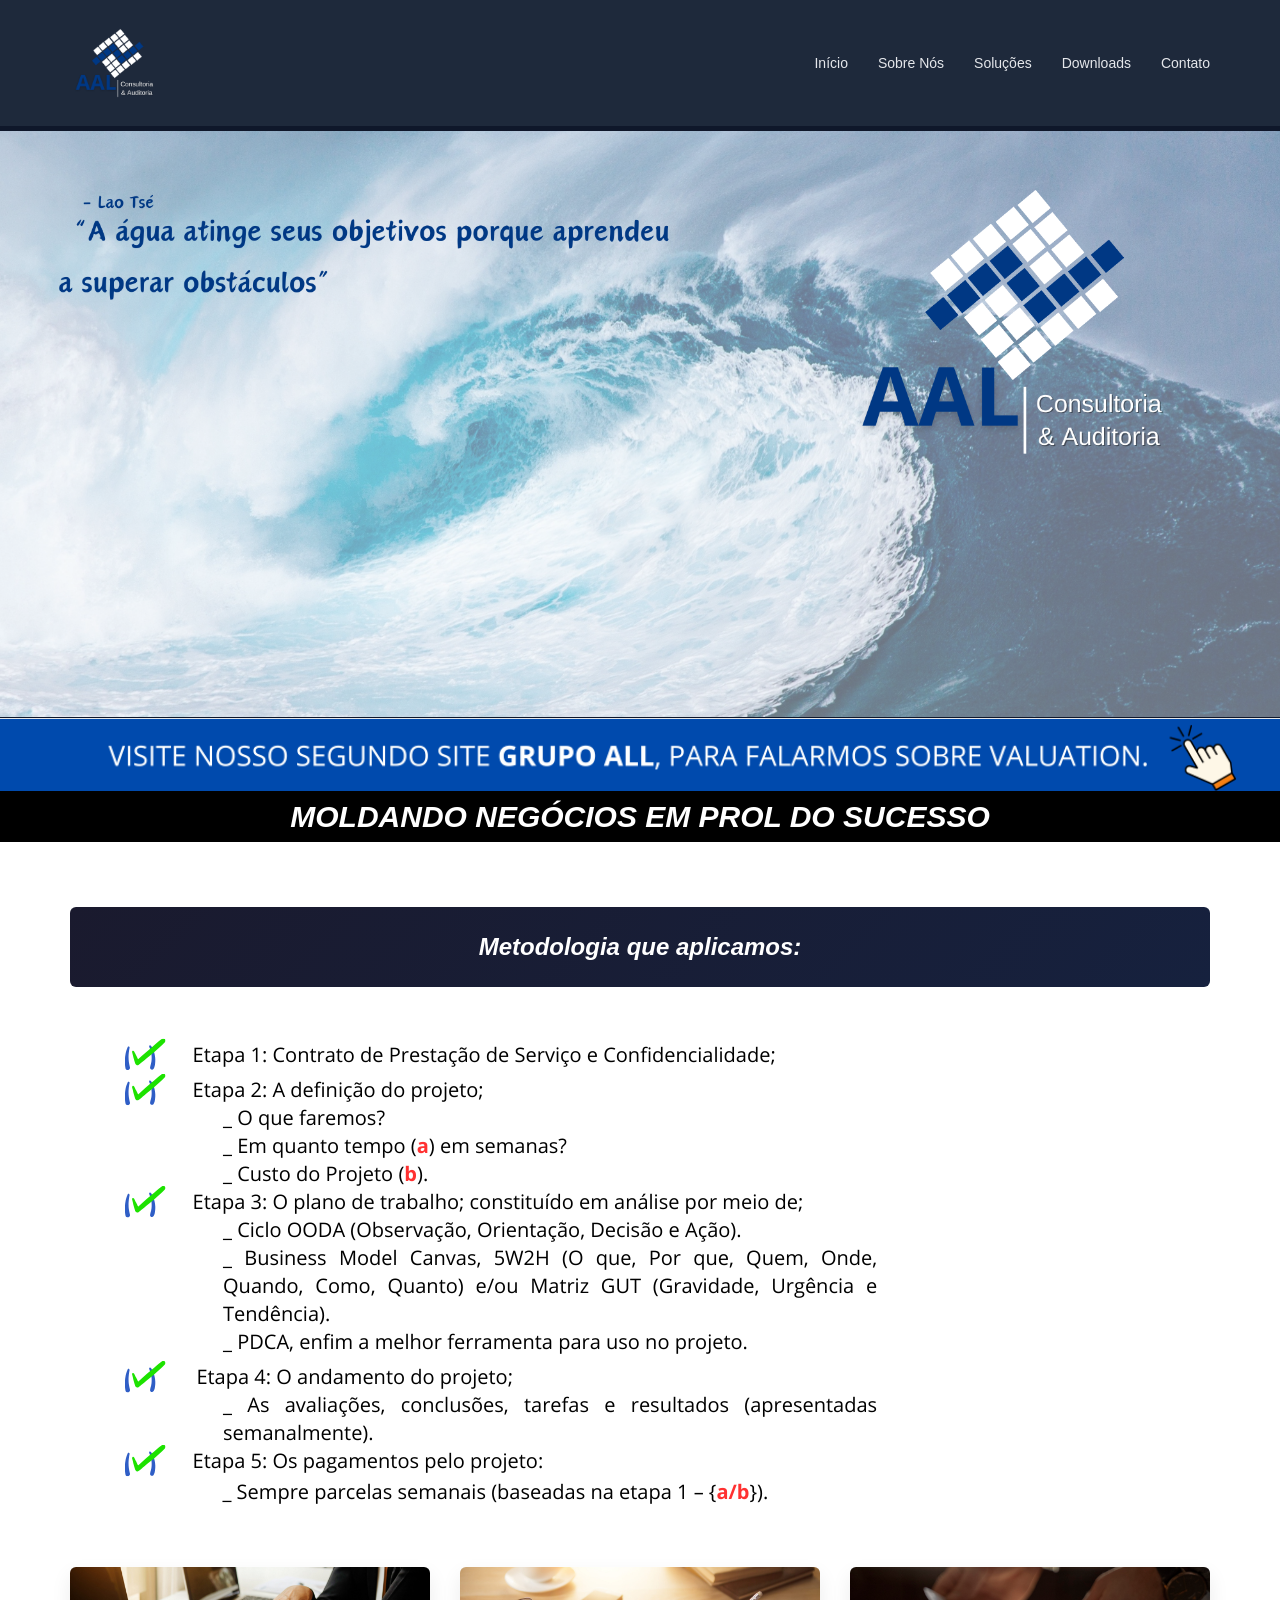
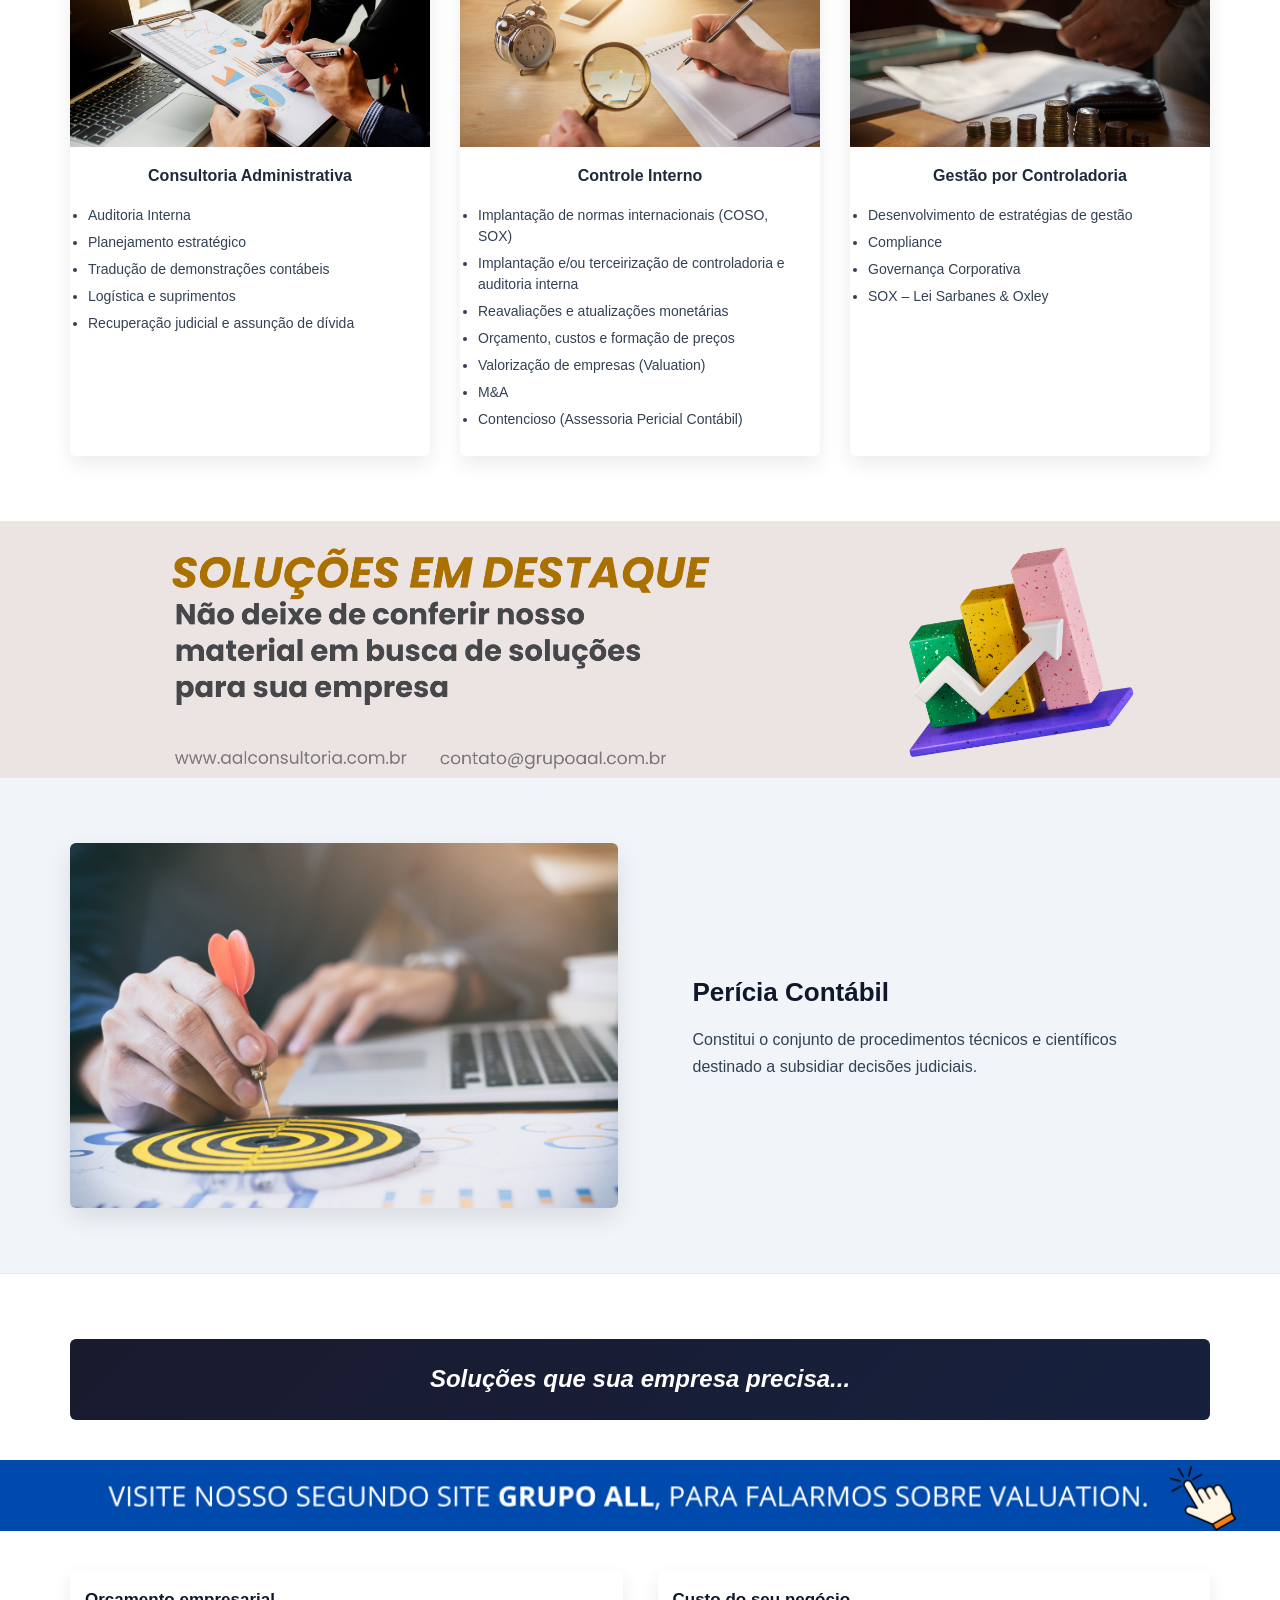
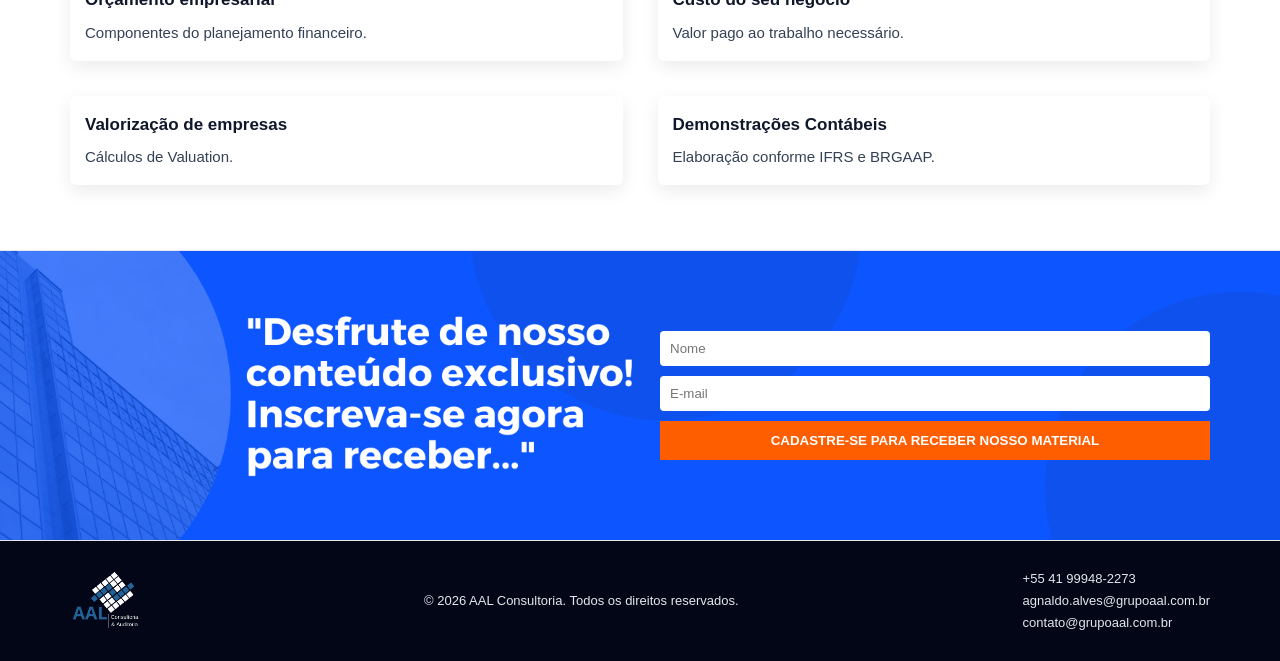
==== commit abfe46a1: "forms prontos mesmo mesmo" ====
--- a/index.html
+++ b/index.html
@@ -165,20 +165,20 @@
         <div class="form-text"></div>
 
         <div class="container form-grid">
-            <div>
-                <form name="lead" method="POST" data-netlify="true">
-
-                    <input type="hidden" name="form-name" value="lead">
-                    <input type="hidden" name="tipo" value="lead">
-
-                    <input type="text" name="nome" placeholder="Nome" required>
-                    <input type="email" name="email" placeholder="E-mail" required>
-
-                    <button type="submit">
-                        CADASTRE-SE PARA RECEBER NOSSO MATERIAL
-                    </button>
-                </form>
-            </div>
+            <div> </div>
+            <form class="form-box" name="lead" method="POST" data-netlify="true">
+
+                <input type="hidden" name="form-name" value="lead">
+                <input type="hidden" name="tipo" value="lead">
+
+                <input type="text" name="nome" placeholder="Nome" required>
+                <input type="email" name="email" placeholder="E-mail" required>
+
+                <button type="submit">
+                    CADASTRE-SE PARA RECEBER NOSSO MATERIAL
+                </button>
+            </form>
+
         </div>
     </section>
 
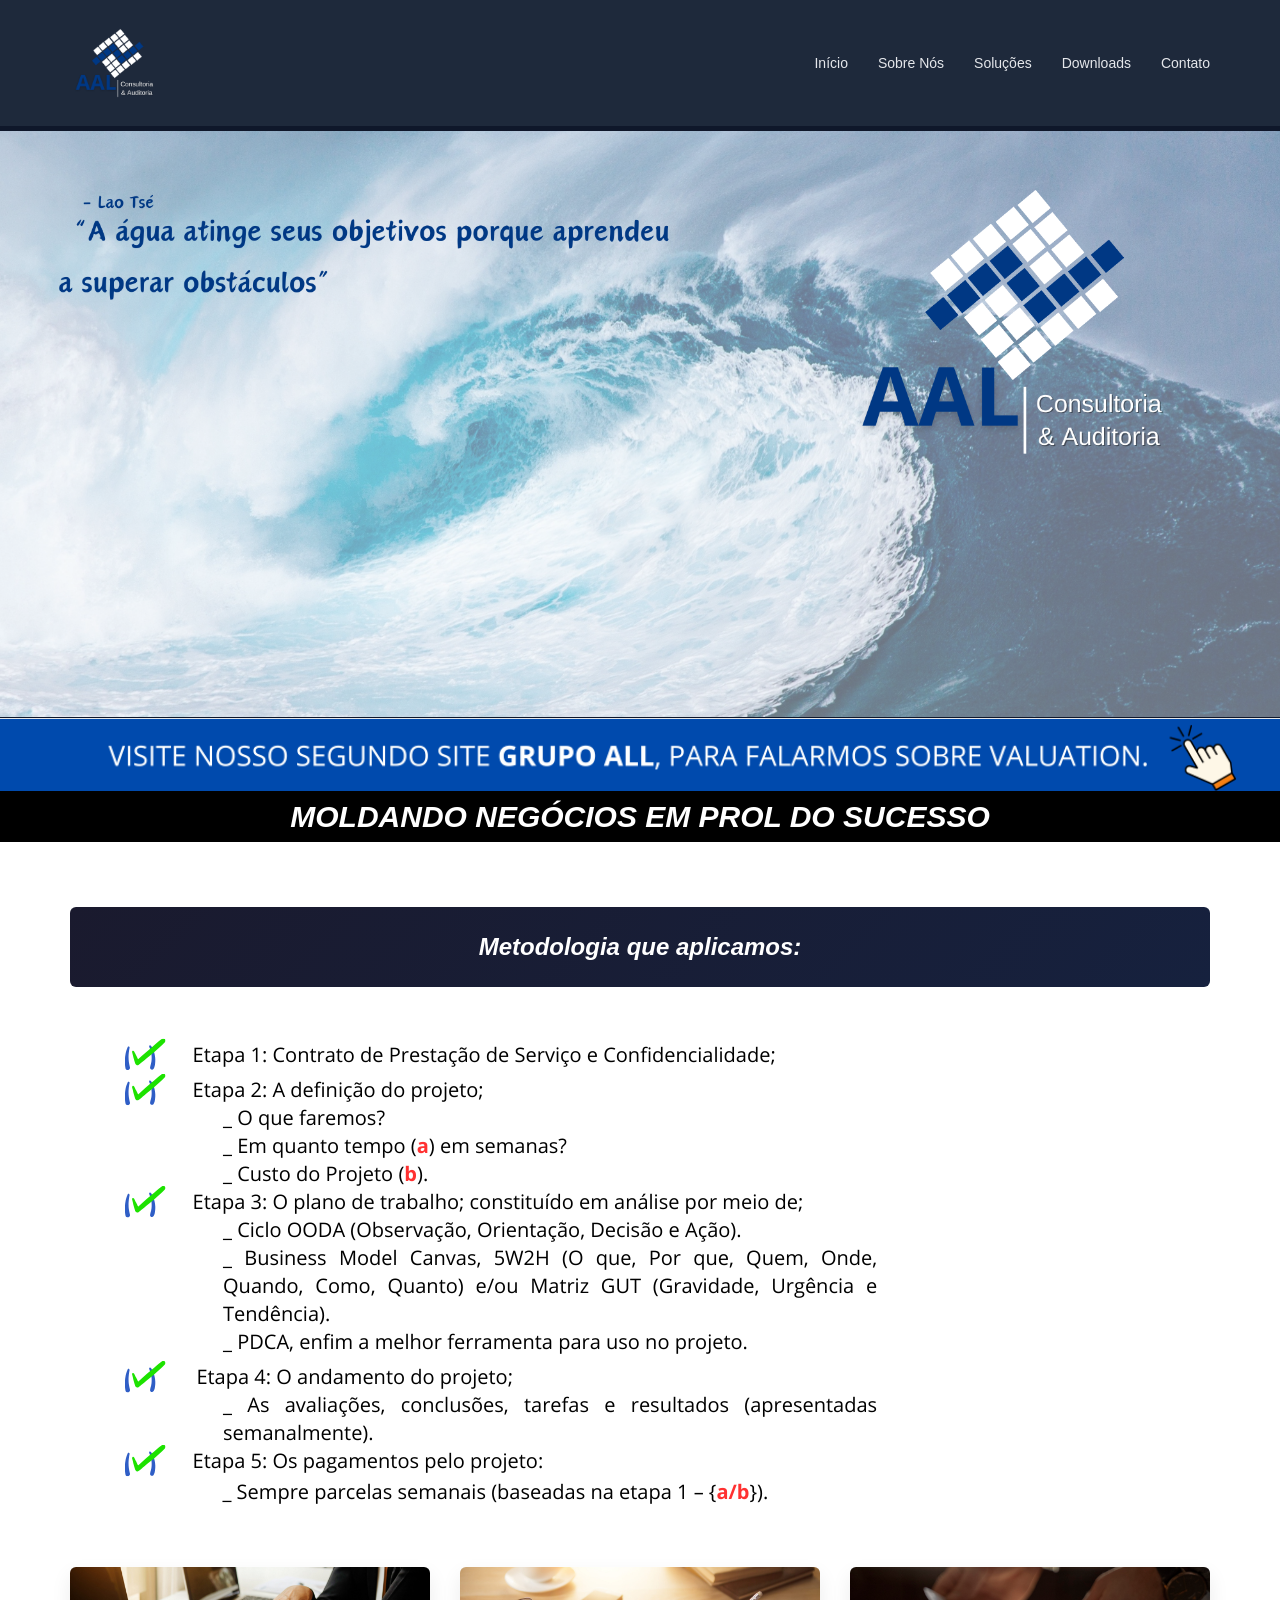
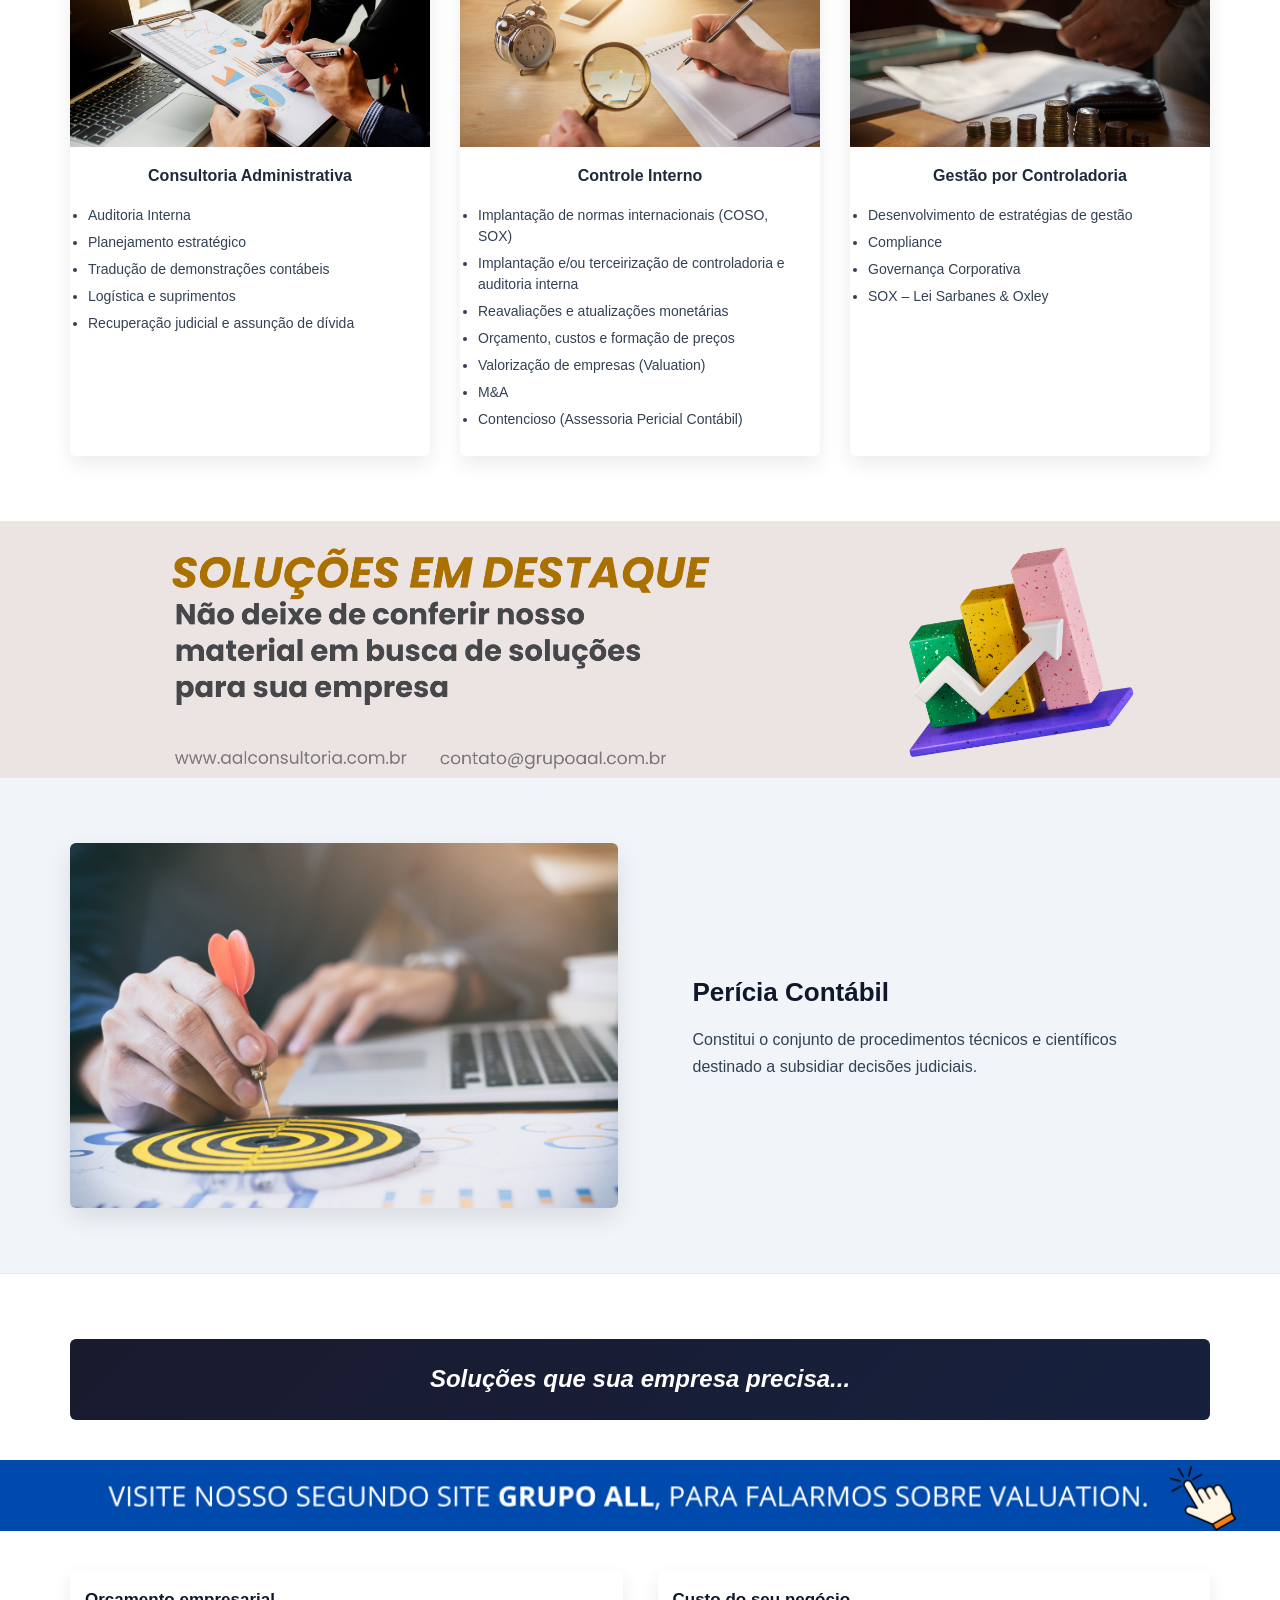
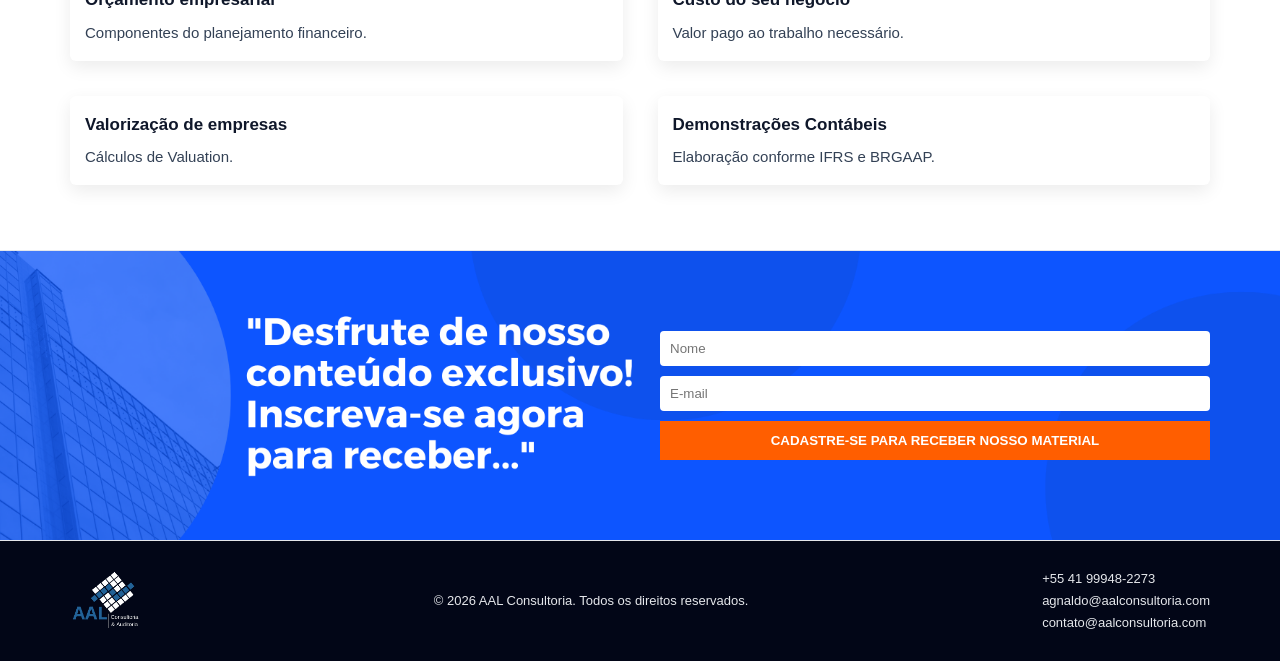
==== commit b1e1643c: "forms + email rodape" ====
--- a/index.html
+++ b/index.html
@@ -194,8 +194,8 @@
 
             <div class="footer-contato">
                 <p>+55 41 99948-2273</p>
-                <p>agnaldo.alves@grupoaal.com.br</p>
-                <p>contato@grupoaal.com.br</p>
+                <p>agnaldo@aalconsultoria.com</p>
+                <p>contato@aalconsultoria.com</p>
             </div>
         </div>
     </footer>
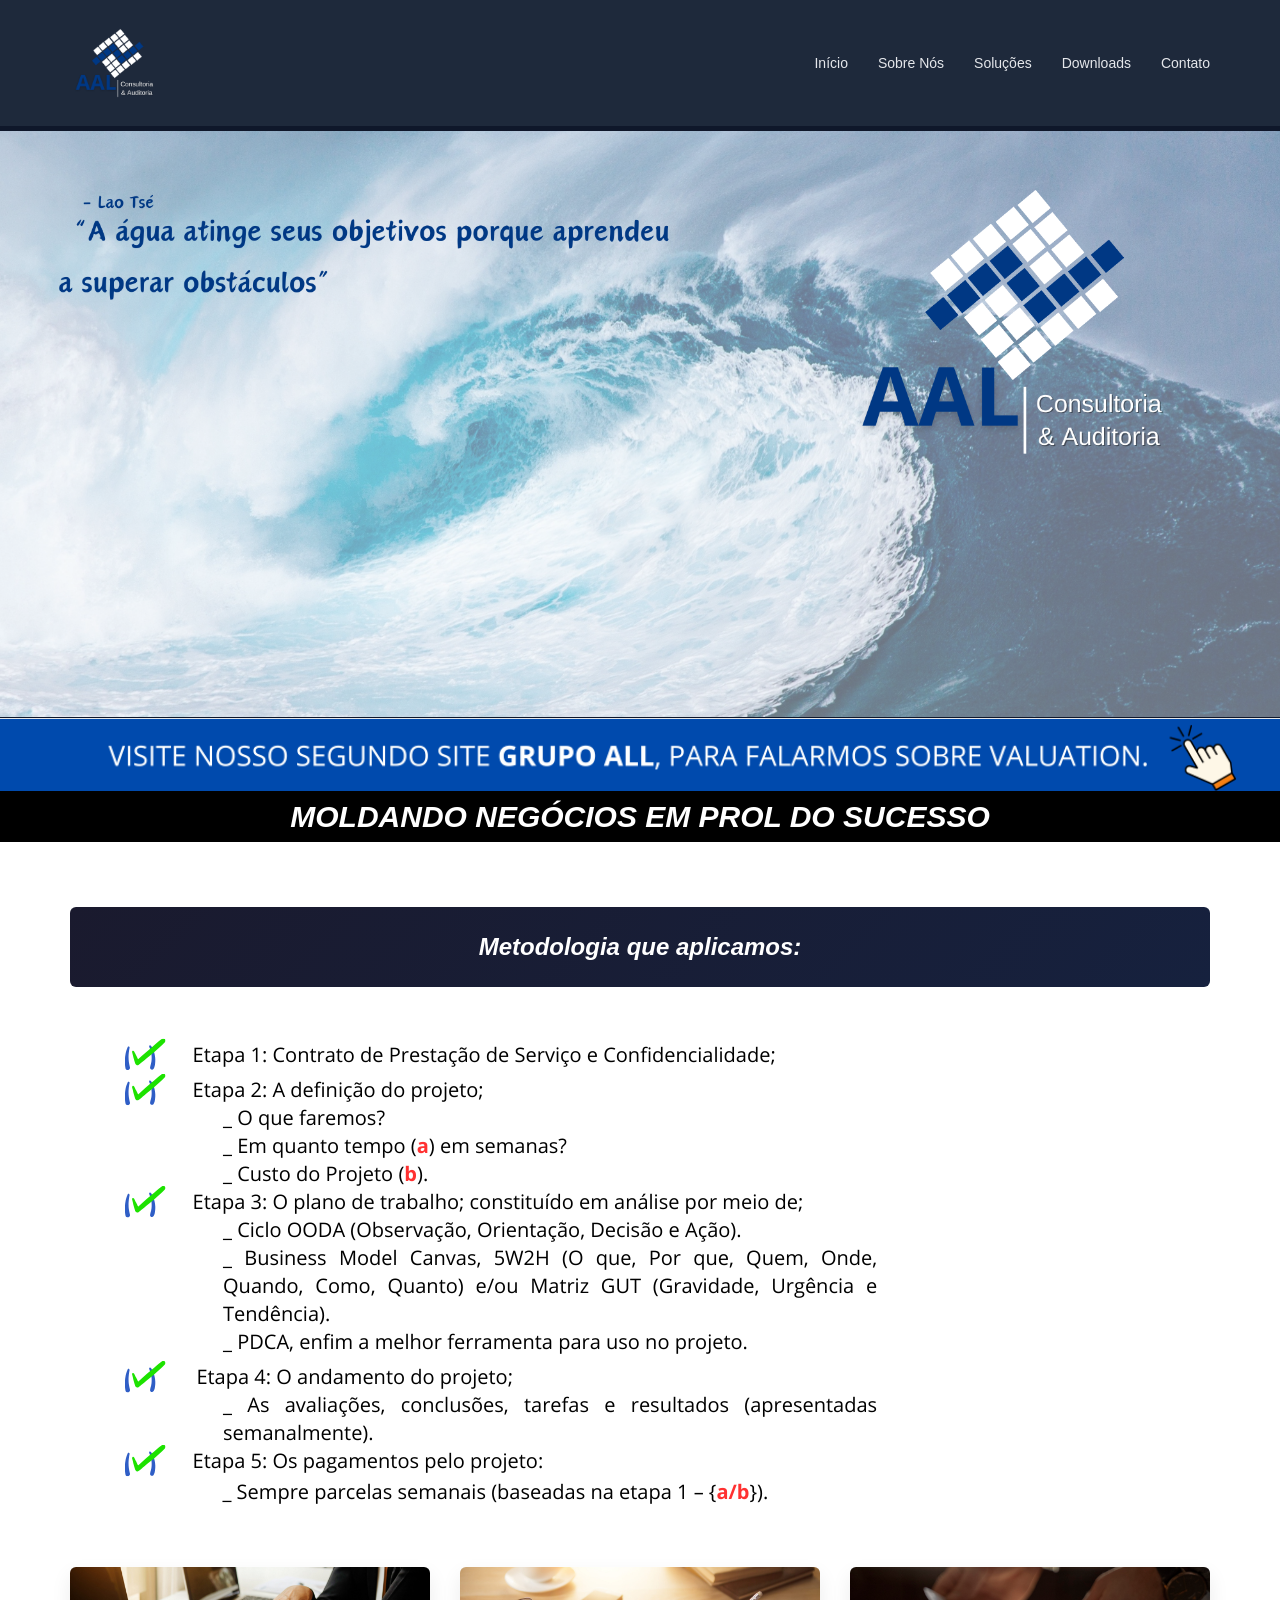
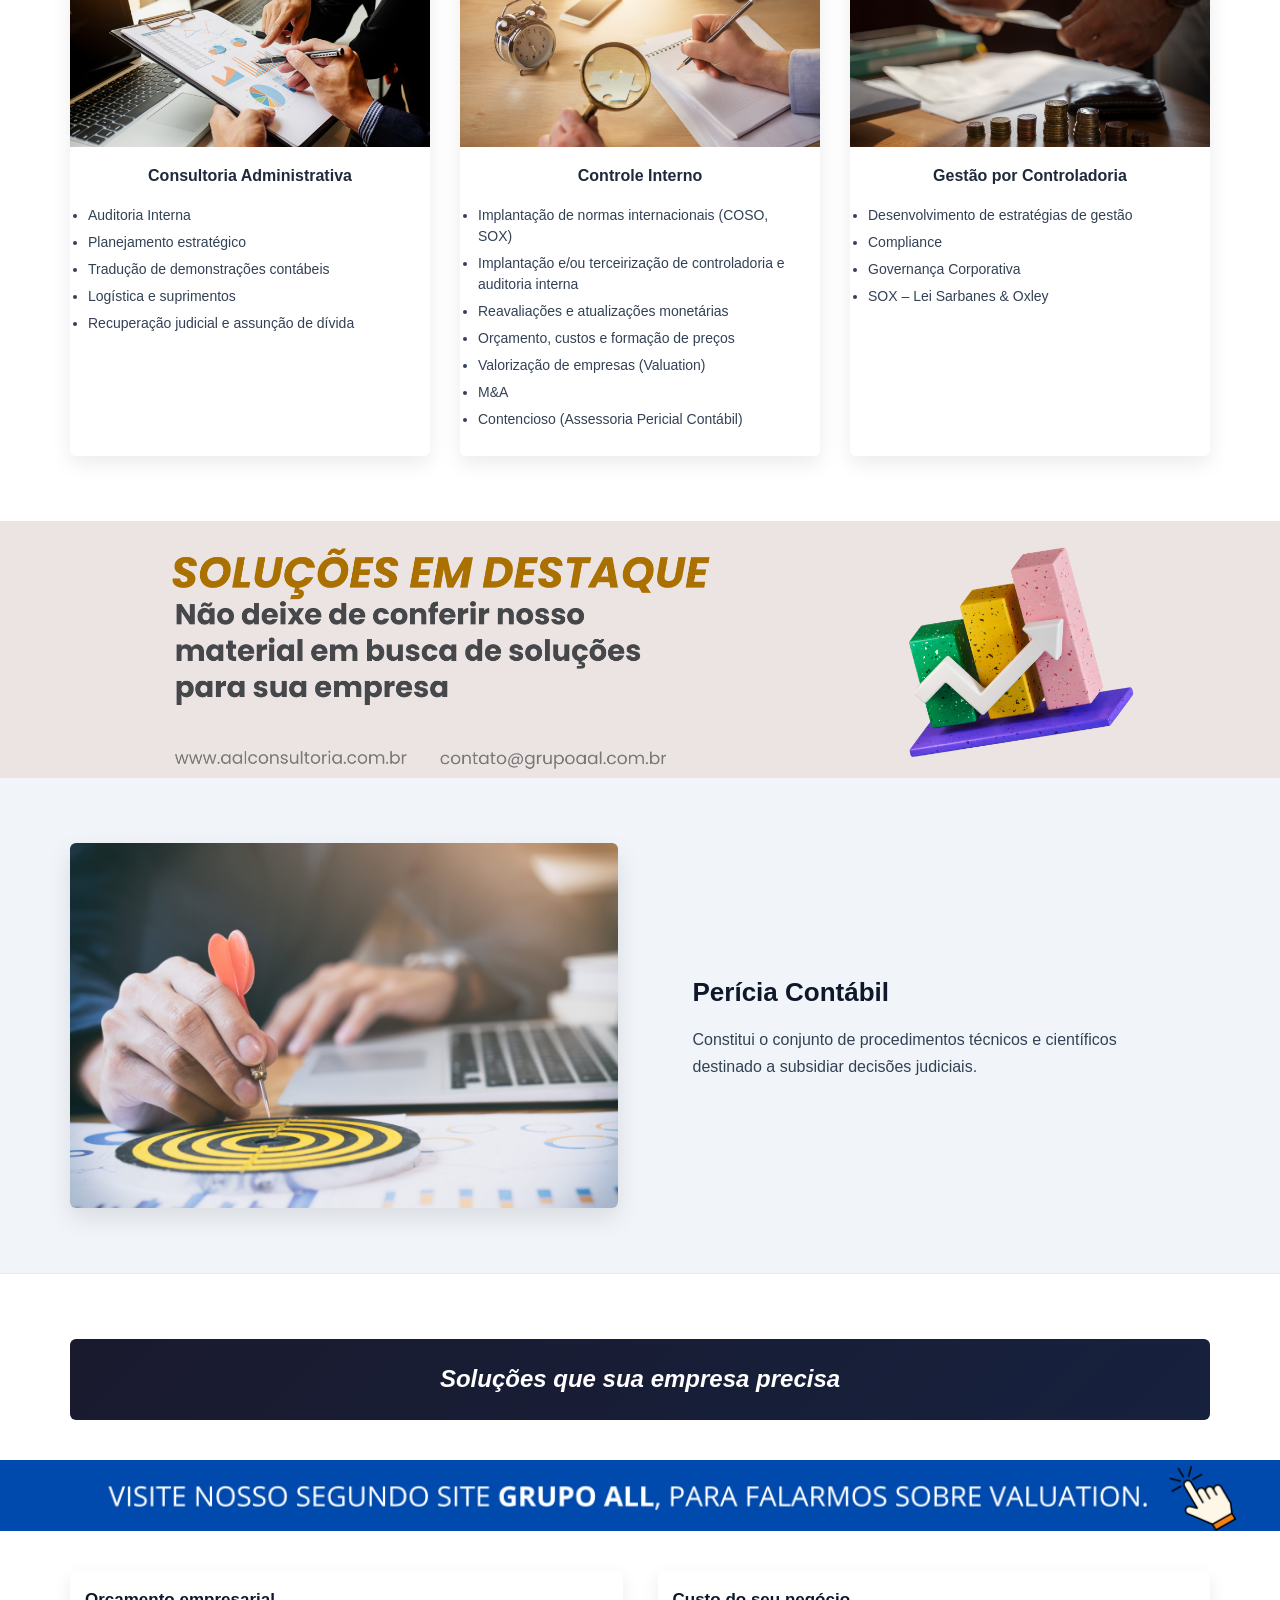
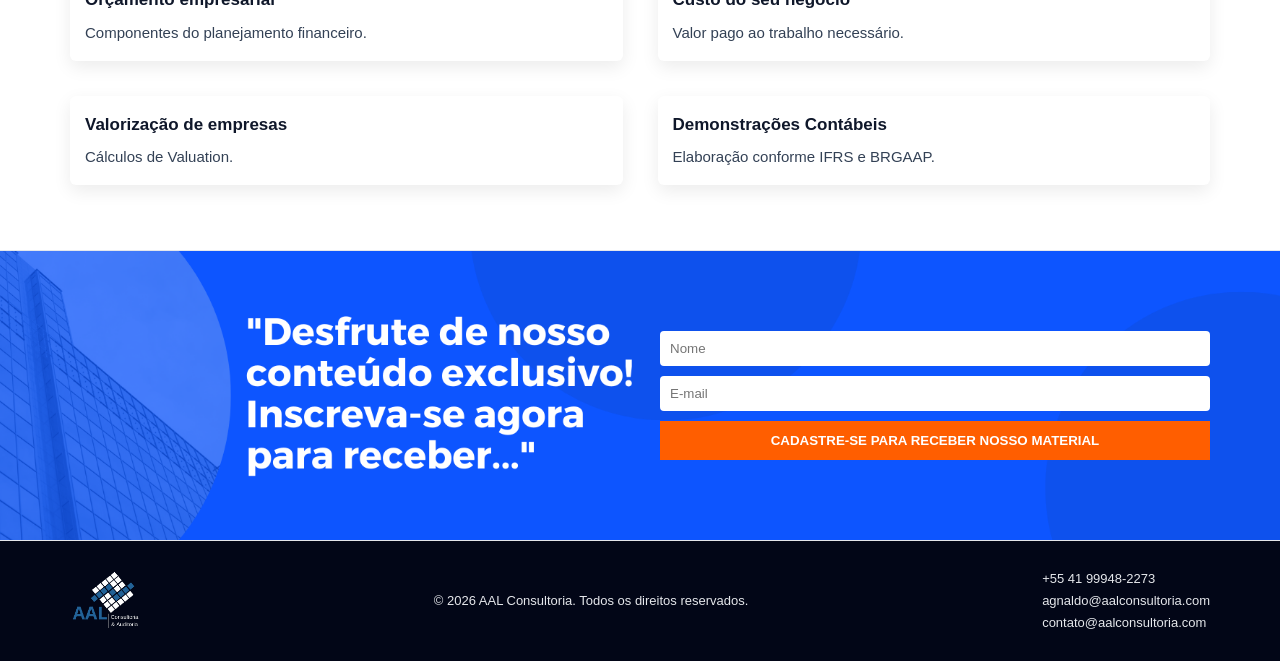
==== commit e9221119: "banner contato novo 1" ====
--- a/index.html
+++ b/index.html
@@ -119,7 +119,7 @@
     <section class="solucoes">
         <div class="container">
             <div class="section-title">
-                <h2>Soluções que sua empresa precisa...</h2>
+                <h2>Soluções que sua empresa precisa</h2>
             </div>
         </div>
 
